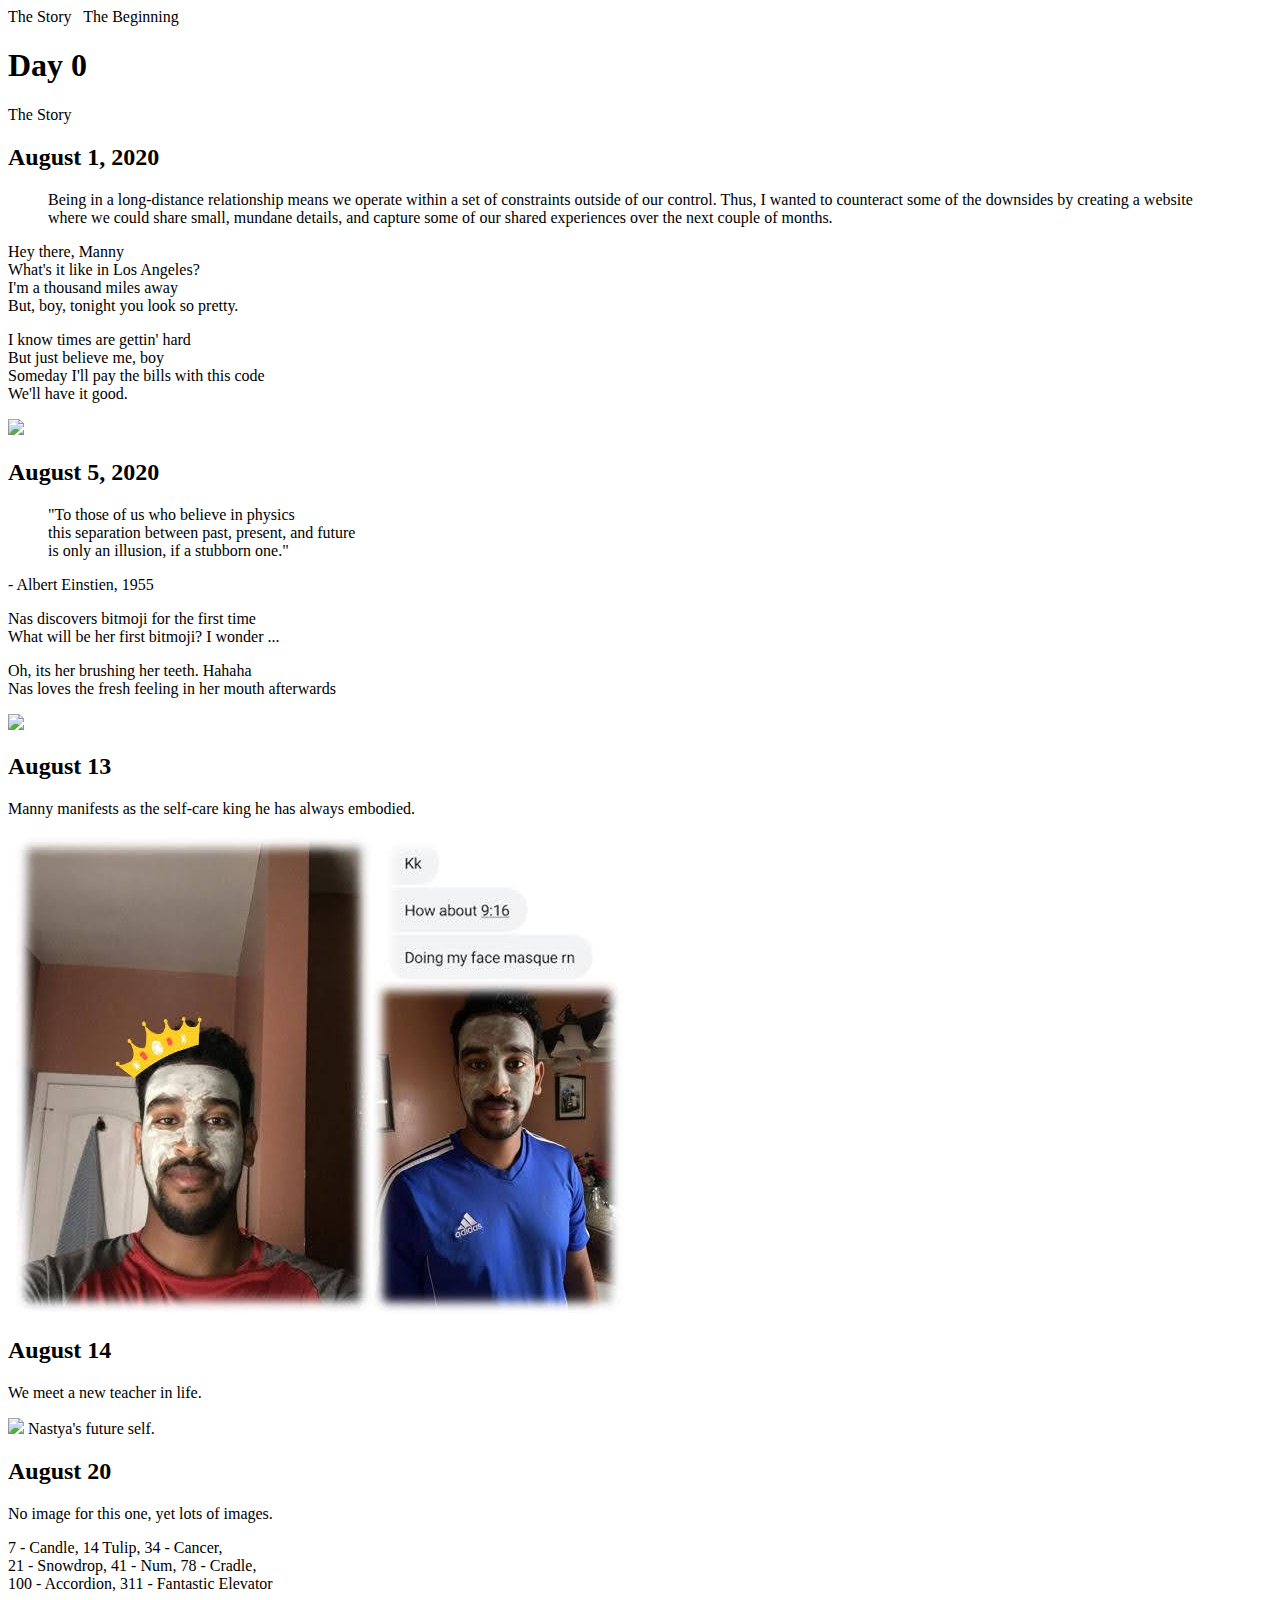
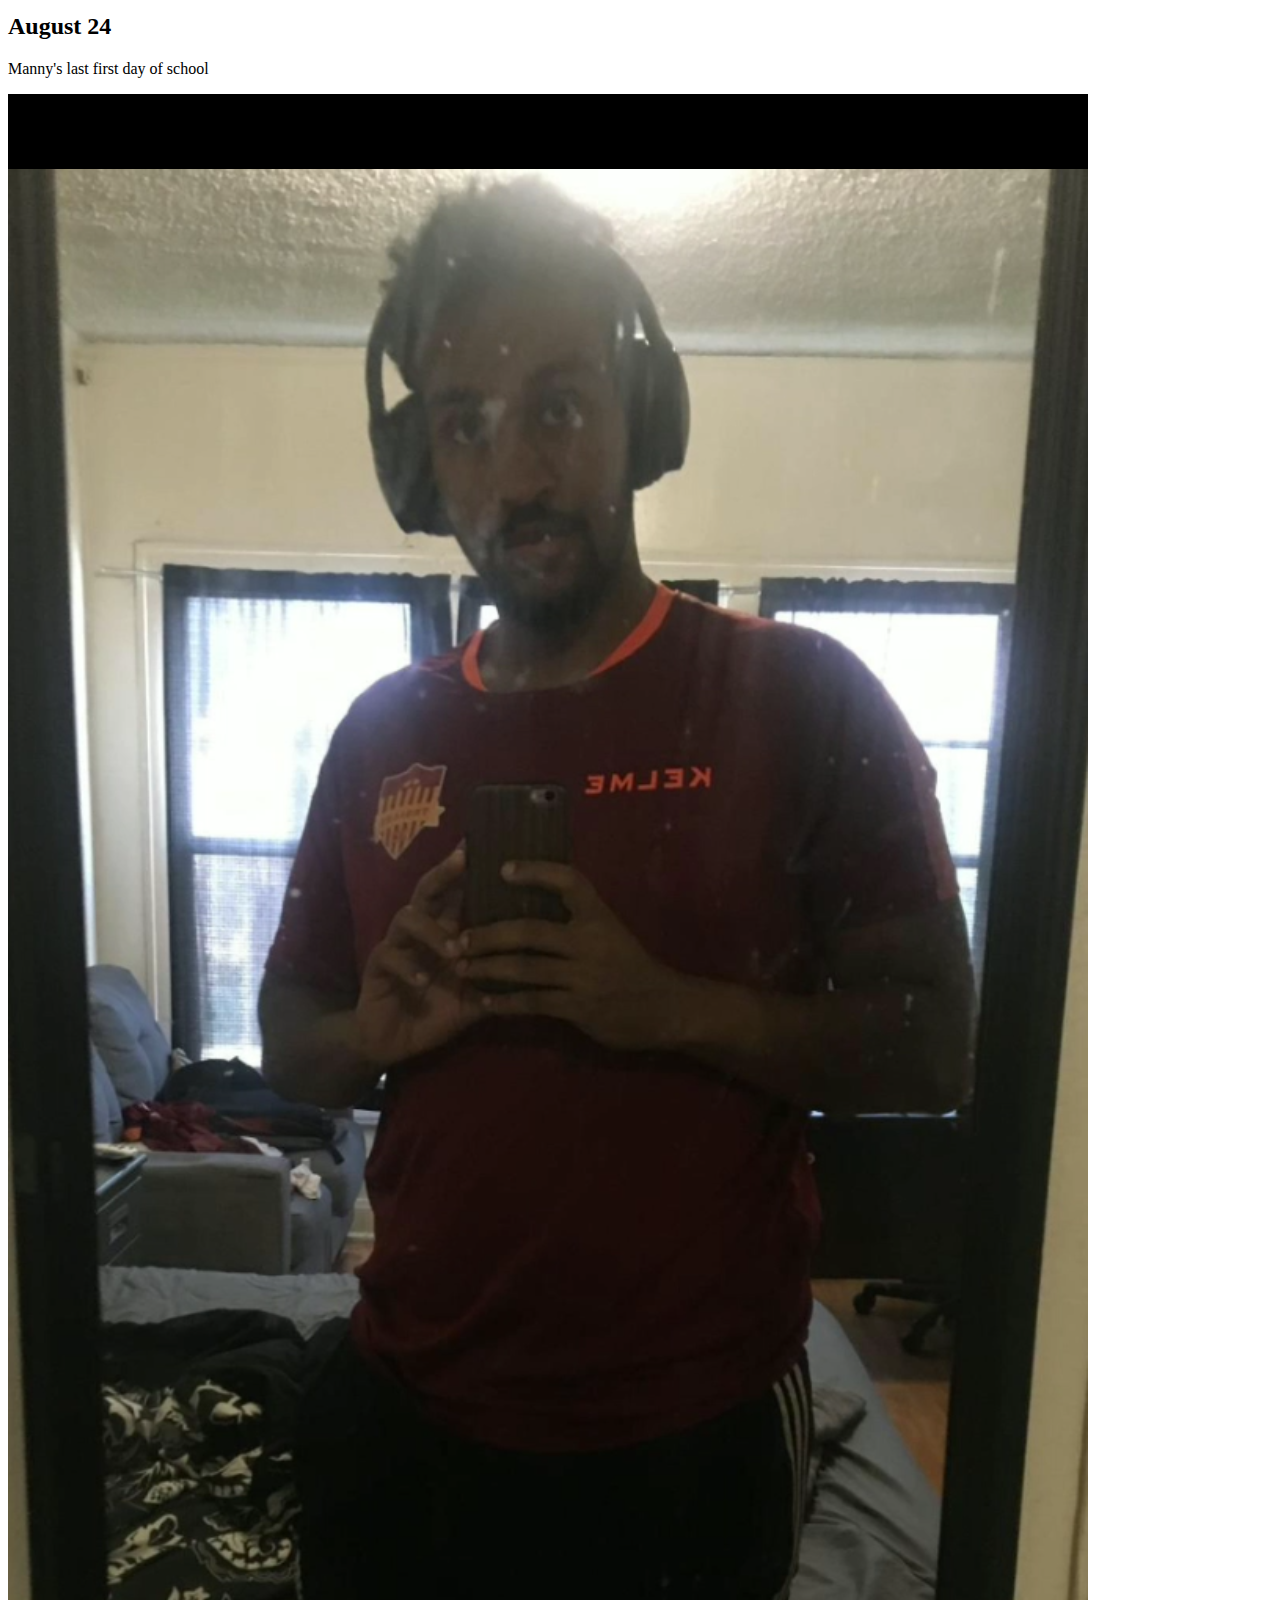
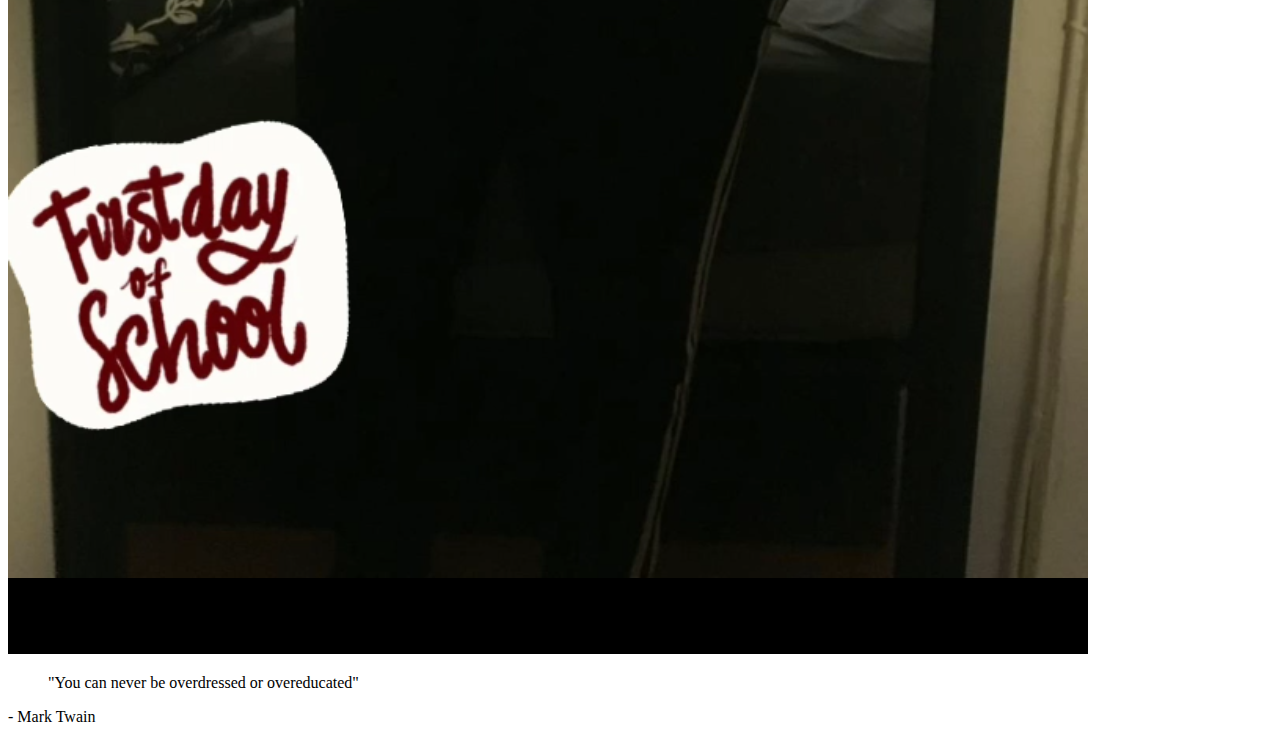
==== index.html @ 9a27917c "first day of schooool" ====
<!DOCTYPE html>
<html xmlns="http://www.w3.org/1999/xhtml" lang="en-US">
<head>
  <meta charset="utf-8" />
<meta http-equiv="Content-Type" content="text/html; charset=utf-8">
<meta name="keywords" content="story, history, art exhibition, gallery show, art, hashtags, social media, gallery, exhibition, new york, bourn, kim goulbourne">
<meta name="viewport" content="width=device-width, minimum-scale=1.0, maximum-scale=1.0, user-scalable=no" />
<link rel="canonical" href="index.html" />
<meta property="og:title" content="Manny Happy Days" />
<meta property="og:type" content="website" />
<meta property="og:description" content="A place to share small, mundane details, and capture some of our shared experiences" />
<link rel="icon" href="img/favicon-32x32.png" type="image/ico">
<link type="text/css" rel="stylesheet" href="css/app.min.css">
<script src="ajax.googleapis.com/ajax/libs/jquery/1.11.2/jquery.min.js"></script>
<script>window.jQuery || document.write('<script type="text/javascript" src="js/vendor/jquery-1.11.2.min.js.html" ><\/script>')</script>
<script src="js/vendor.min.js"></script>
<title>Manny Happy Days</title>
</head>

<body data-page="100happydays">
<div id="page" class="hashtag-100happydays">
  <div class="story-nav">
    <div class="prev inactive"><span class="icon-left-arrow"></span></div>
    <div class="next inactive"><span class="text start fboldup">The Story</span> &nbsp;<span class="icon-right-arrow"></span> <span class="text end fboldup hidden">The Beginning</span></div>
  </div>
  <div class="pages">
    <section class="page-wrap hero">
      <div class="left-col">
        <div class="inner-wrapper">
          <div class="center-align">
            <div class="content-wrap">
              
            </div>
          </div>
        </div>
      </div>
      <div class="right-col">
        <div class="inner-wrapper">
          <div class="center-align">
            <div class="content-wrap">
              <h1>Day <span class="day-num">0</span></h1>
              <div class="arrow arrow-down">
                <span class="fboldup">The Story</span>
                <span class="icon-right-arrow"></span>
              </div>
            </div>
          </div>
        </div>
      </div>
    </section>
    <section class="page-wrap subheader-wrap">
      <div class="left-col">
        <div class="inner-wrapper">
          <div class="center-align">
            <div class="content-wrap">
              <h2>August 1, 2020</h2>
            </div>
          </div>
        </div>
      </div>
      <div class="right-col">
        <div class="inner-wrapper">
          <div class="center-align">
            <div class="content-wrap">
              <blockquote>Being in a long-distance relationship means we operate within a set of constraints outside of our control. Thus, I wanted to counteract some of the downsides by creating a website where we could share small, mundane details, and capture some of our shared experiences over the next couple of months.</blockquote>
            </div>
          </div>
        </div>
      </div>
    </section>
    <section class="page-wrap">
      <div class="left-col">
        <div class="inner-wrapper">
          <div class="center-align">
            <div class="content-wrap">
              <p>Hey there, Manny <br>
              What's it like in Los Angeles?<br>
              I'm a thousand miles away<br>
                But, boy, tonight you look so pretty. </p>
              <p>

              I know times are gettin' hard <br>
                But just believe me, boy <br>
              Someday I'll pay the bills with this code<br>
              We'll have it good.</p>
            </div>
          </div>
        </div>
      </div>
      <div class="right-col">
        <div class="inner-wrapper">
          <div class="center-align">
            <div class="content-wrap">
              <a>
                <div class="img-wrap"><img src="img/100happydays/july-31.jpg" /></div>
              </a>
            </div>
          </div>
        </div>
      </div>
    </section>
   <section class="page-wrap subheader-wrap">
      <div class="left-col">
        <div class="inner-wrapper">
          <div class="center-align">
            <div class="content-wrap">
              <h2>August 5, 2020</h2>
            </div>
          </div>
        </div>
      </div>
      <div class="right-col">
        <div class="inner-wrapper">
          <div class="center-align">
            <div class="content-wrap">
              <blockquote>"To those of us who believe in physics <br>
                this separation between past, present, and future <br>
                is only an illusion, if a stubborn one."</blockquote>
                <span class="credit quote">
                   - Albert Einstien, 1955
                </span>
              </p>
            </div>
          </div>
        </div>
      </div>
    </section>
   <section class="page-wrap">
     <div class="left-col">
       <div class="inner-wrapper">
         <div class="center-align">
           <div class="content-wrap">
              <p>Nas discovers bitmoji for the first time<br>
                What will be her first bitmoji? I wonder ... </p>
             <p>
               Oh, its her brushing her teeth. Hahaha <br>
               Nas loves the fresh feeling in her mouth afterwards
              </p>
           </div>
         </div>
       </div>
     </div>
     <div class="right-col">
       <div class="inner-wrapper">
         <div class="center-align">
           <div class="content-wrap">
             <a>
                <div class="img-wrap"><img src="img/100happydays/august-5.png" /></div>
             </a>
           </div>
         </div>
       </div>
     </div>
    </section>
    <section class="page-wrap">
      <div class="left-col">
        <div class="inner-wrapper">
          <div class="center-align">
            <div class="content-wrap">
              <h2>August 13</h2>
              <p>Manny manifests as the self-care king he has always embodied.</p>
            </div>
          </div>
        </div>
      </div>
      <div class="right-col">
        <div class="inner-wrapper">
          <div class="center-align">
            <div class="content-wrap">
              <img src="img/100happydays/self-care-king.jpg">
            </div>
          </div>
        </div>
      </div>
    </section>
   <section class="page-wrap">
      <div class="left-col">
        <div class="inner-wrapper">
          <div class="center-align">
            <div class="content-wrap">
              <h2>August 14</h2>
              <p>We meet a new teacher in life.</p>
            </div>
          </div>
        </div>
      </div>
      <div class="right-col">
        <div class="inner-wrapper">
          <div class="center-align">
            <div class="content-wrap">
              <img src="img/100happydays/nastya_nass.png">
              Nastya's future self.
            </div>
          </div>
        </div>
      </div>
    </section>
  
   <section class="page-wrap">
      <div class="left-col">
        <div class="inner-wrapper">
          <div class="center-align">
            <div class="content-wrap">
              <h2>August 20</h2>
              <p>No image for this one, yet lots of images.</p>
            </div>
          </div>
        </div>
      </div>
      <div class="right-col">
        <div class="inner-wrapper">
          <div class="center-align">
            <div class="content-wrap">
              7 - Candle, 14 Tulip, 34 -  Cancer, <br>
              21 - Snowdrop, 41 - Num, 78 - Cradle, <br>
              100 - Accordion, 311 - Fantastic Elevator
            </div>
          </div>
        </div>
      </div>
    </section>
        <section class="page-wrap">
          <div class="left-col">
            <div class="inner-wrapper">
              <div class="center-align">
                <div class="content-wrap">
                  <h2> August 24 </h2>
                  <p>Manny's last first day of school </p>
                </div>
              </div>
            </div>
          </div>
          <div class="right-col">
            <div class="inner-wrapper">
              <div class="center-align">
                <div class="content-wrap">
                  <img class="img-wrap" src="img/100happydays/first-day.png">
                  <blockquote>"You can never be overdressed or overeducated"</blockquote>
                  <span class="credit quote">
                   - Mark Twain
                </span>
                </div>
              </div>
            </div>
          </div>
        </section>
<!--    YOU CAN ADD MORE PAGES WITH CODE BELOW....-->
<!--    <section class="page-wrap">-->
<!--      <div class="left-col">-->
<!--        <div class="inner-wrapper">-->
<!--          <div class="center-align">-->
<!--            <div class="content-wrap">-->
<!--            -->
<!--            </div>-->
<!--          </div>-->
<!--        </div>-->
<!--      </div>-->
<!--      <div class="right-col">-->
<!--        <div class="inner-wrapper">-->
<!--          <div class="center-align">-->
<!--            <div class="content-wrap">-->
<!--              <p></p>-->
<!--            </div>-->
<!--          </div>-->
<!--        </div>-->
<!--      </div>-->
<!--    </section>-->
  </div>
</div>
<script type="text/javascript" src="js/app.min.js"></script>
</body>
</html>
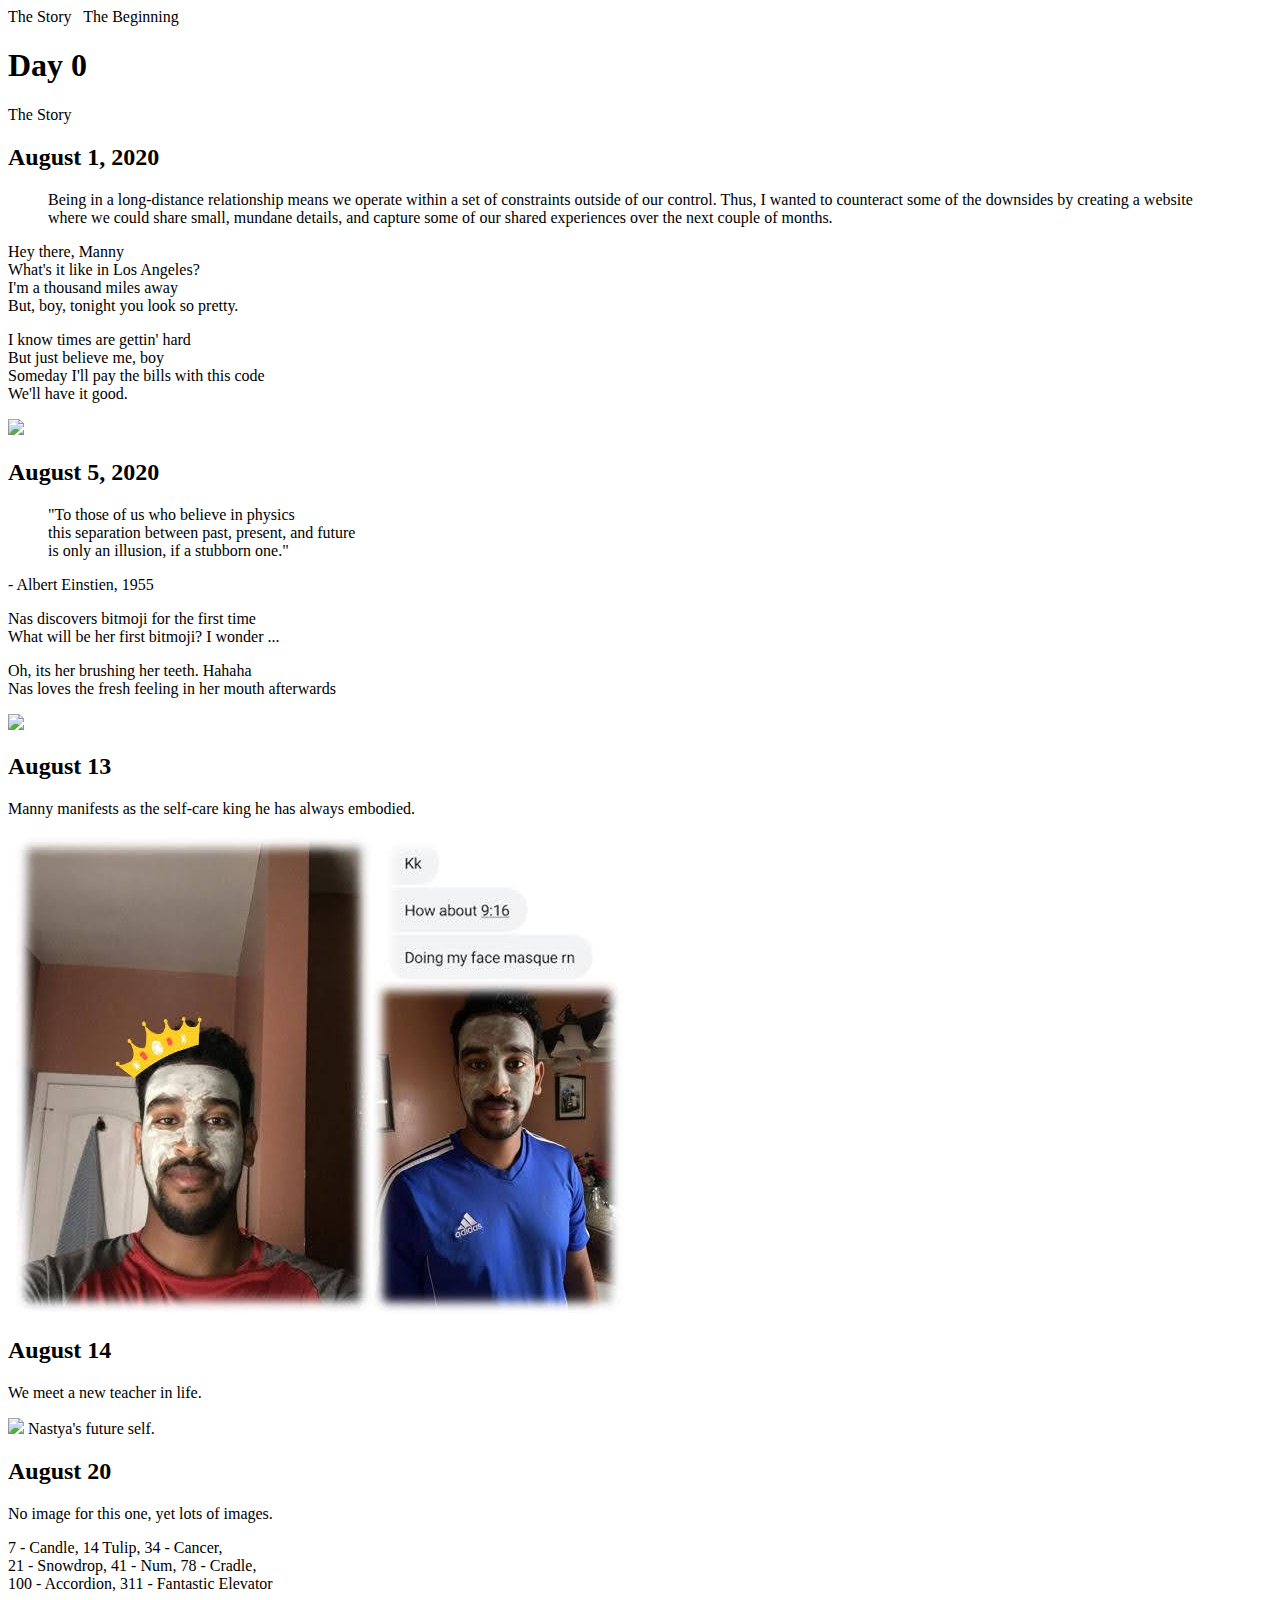
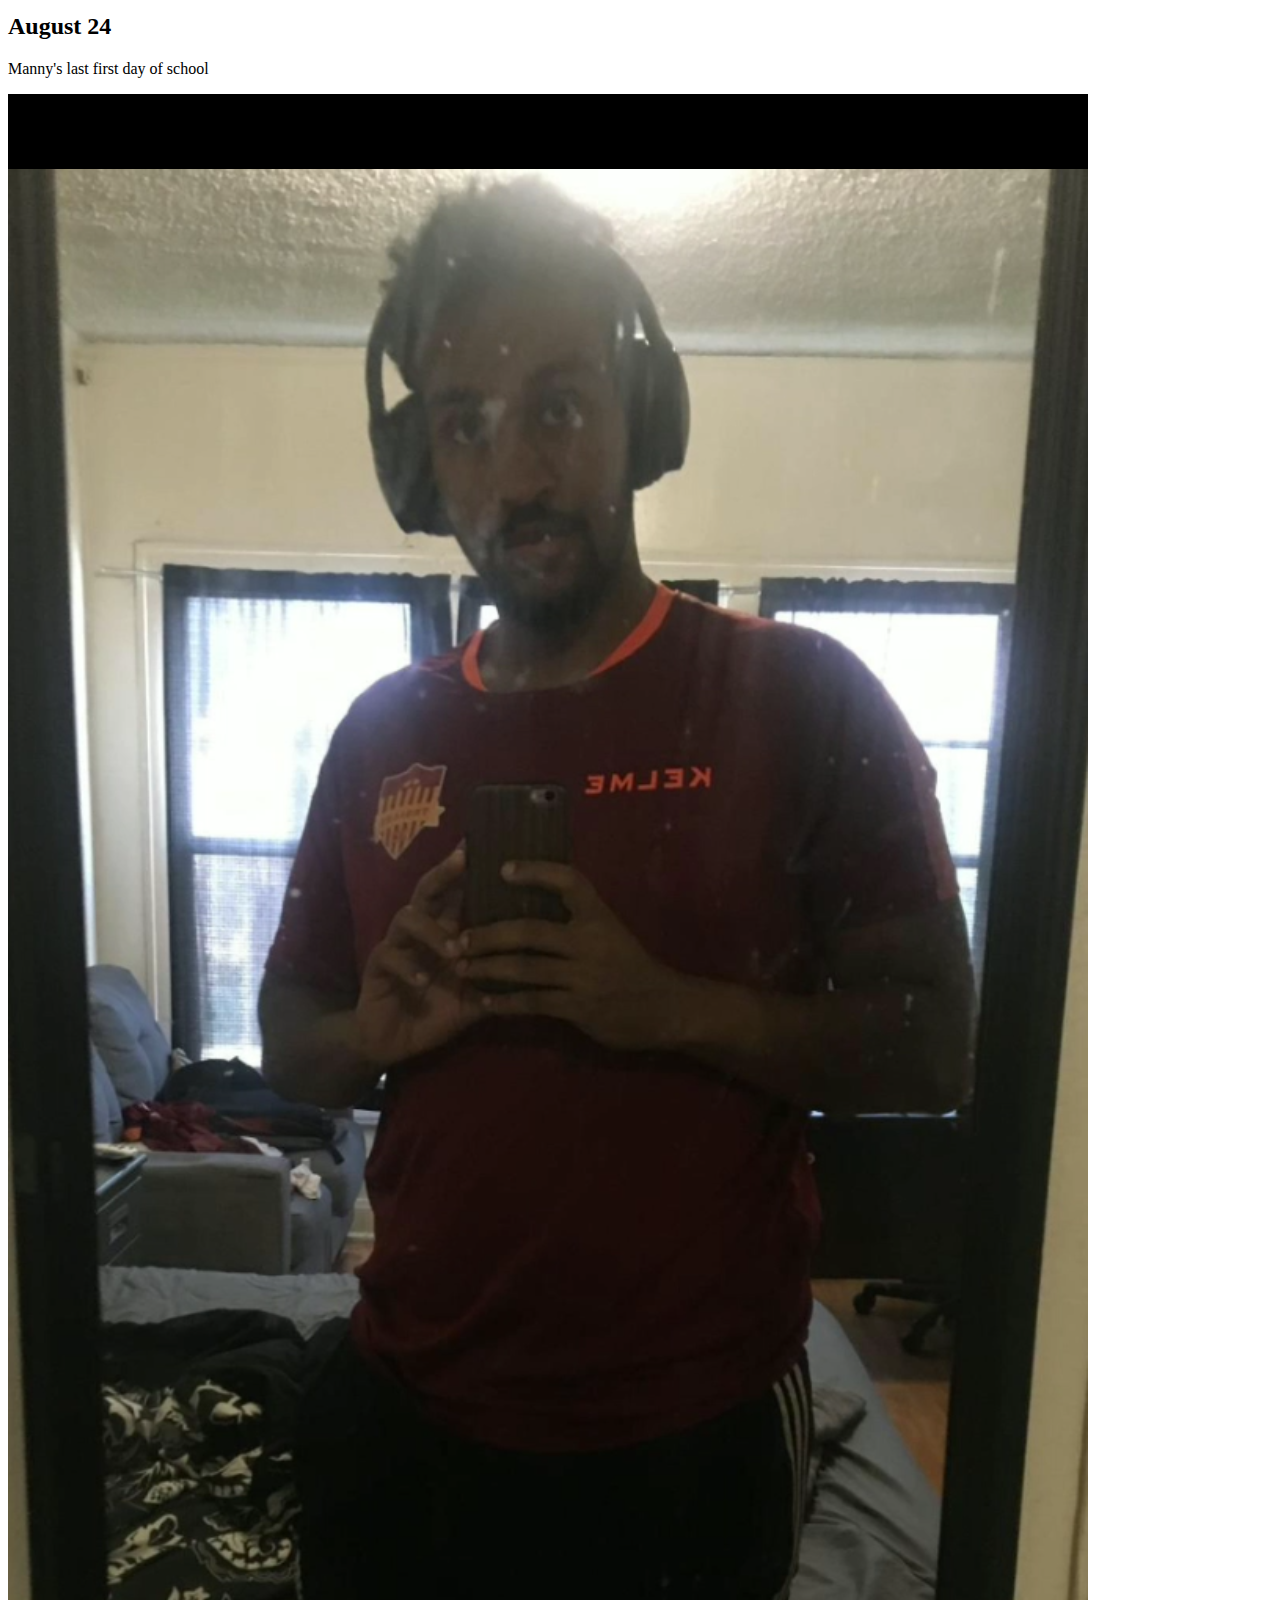
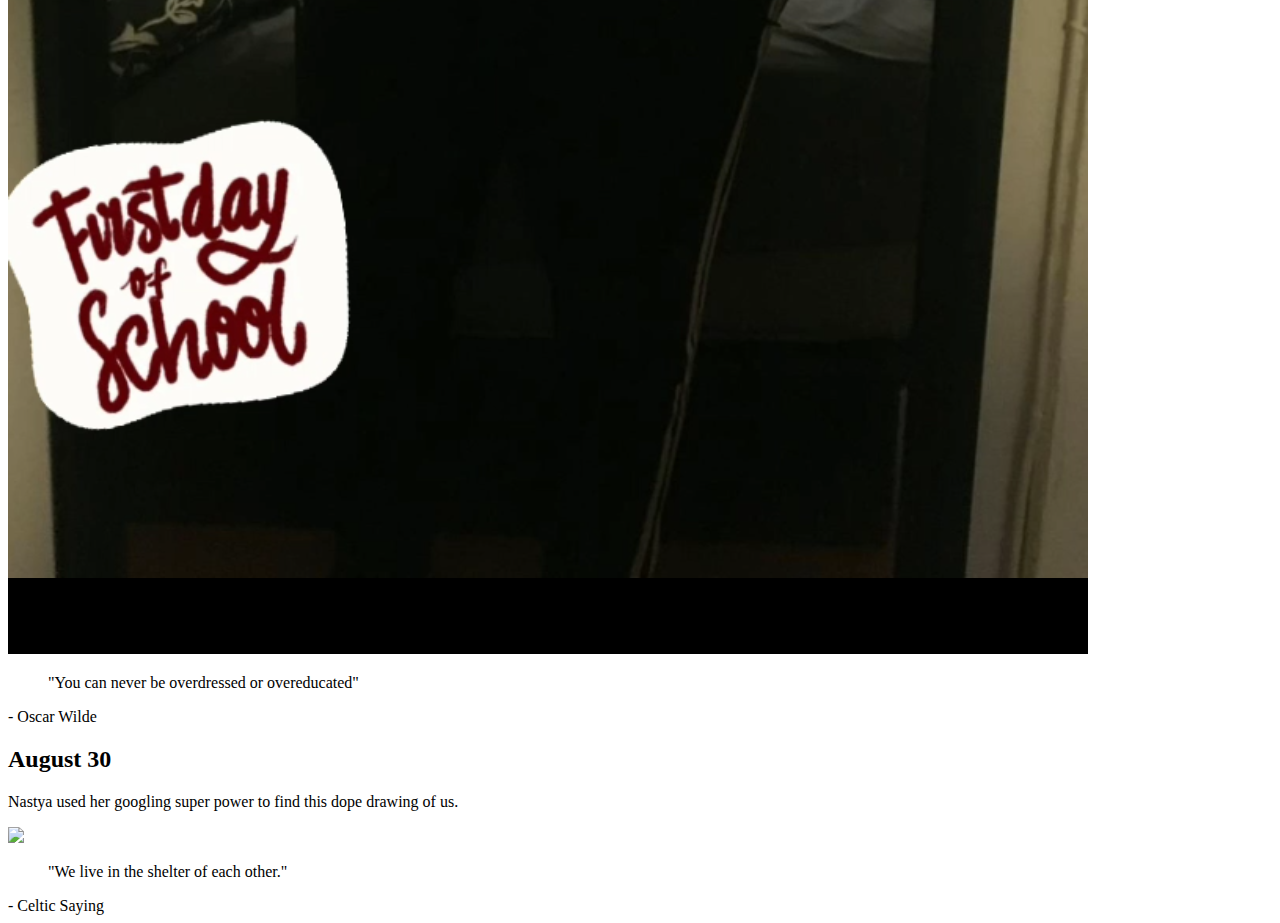
==== commit aaf5a2b1: "Aug 30th post" ====
--- a/index.html
+++ b/index.html
@@ -219,13 +219,38 @@
         </div>
       </div>
     </section>
-        <section class="page-wrap">
+    <section class="page-wrap">
+      <div class="left-col">
+        <div class="inner-wrapper">
+          <div class="center-align">
+            <div class="content-wrap">
+              <h2> August 24 </h2>
+              <p>Manny's last first day of school </p>
+            </div>
+          </div>
+        </div>
+      </div>
+      <div class="right-col">
+        <div class="inner-wrapper">
+          <div class="center-align">
+            <div class="content-wrap">
+              <img class="img-wrap" src="img/100happydays/first-day.png">
+              <blockquote>"You can never be overdressed or overeducated"</blockquote>
+              <span class="credit quote">
+               - Oscar Wilde
+            </span>
+            </div>
+          </div>
+        </div>
+      </div>
+    </section>
+    <section class="page-wrap">
           <div class="left-col">
             <div class="inner-wrapper">
               <div class="center-align">
                 <div class="content-wrap">
-                  <h2> August 24 </h2>
-                  <p>Manny's last first day of school </p>
+                  <h2> August 30 </h2>
+                  <p>Nastya used her googling super power to find this dope drawing of us.</p>
                 </div>
               </div>
             </div>
@@ -234,16 +259,17 @@
             <div class="inner-wrapper">
               <div class="center-align">
                 <div class="content-wrap">
-                  <img class="img-wrap" src="img/100happydays/first-day.png">
-                  <blockquote>"You can never be overdressed or overeducated"</blockquote>
+                  <img class="img-wrap" src="img/100happydays/cuddling_studio_ghibli.jpg">
+                  <blockquote>"We live in the shelter of each other."</blockquote>
                   <span class="credit quote">
-                   - Mark Twain
+                   - Celtic Saying
                 </span>
                 </div>
               </div>
             </div>
           </div>
         </section>
+  
 <!--    YOU CAN ADD MORE PAGES WITH CODE BELOW....-->
 <!--    <section class="page-wrap">-->
 <!--      <div class="left-col">-->
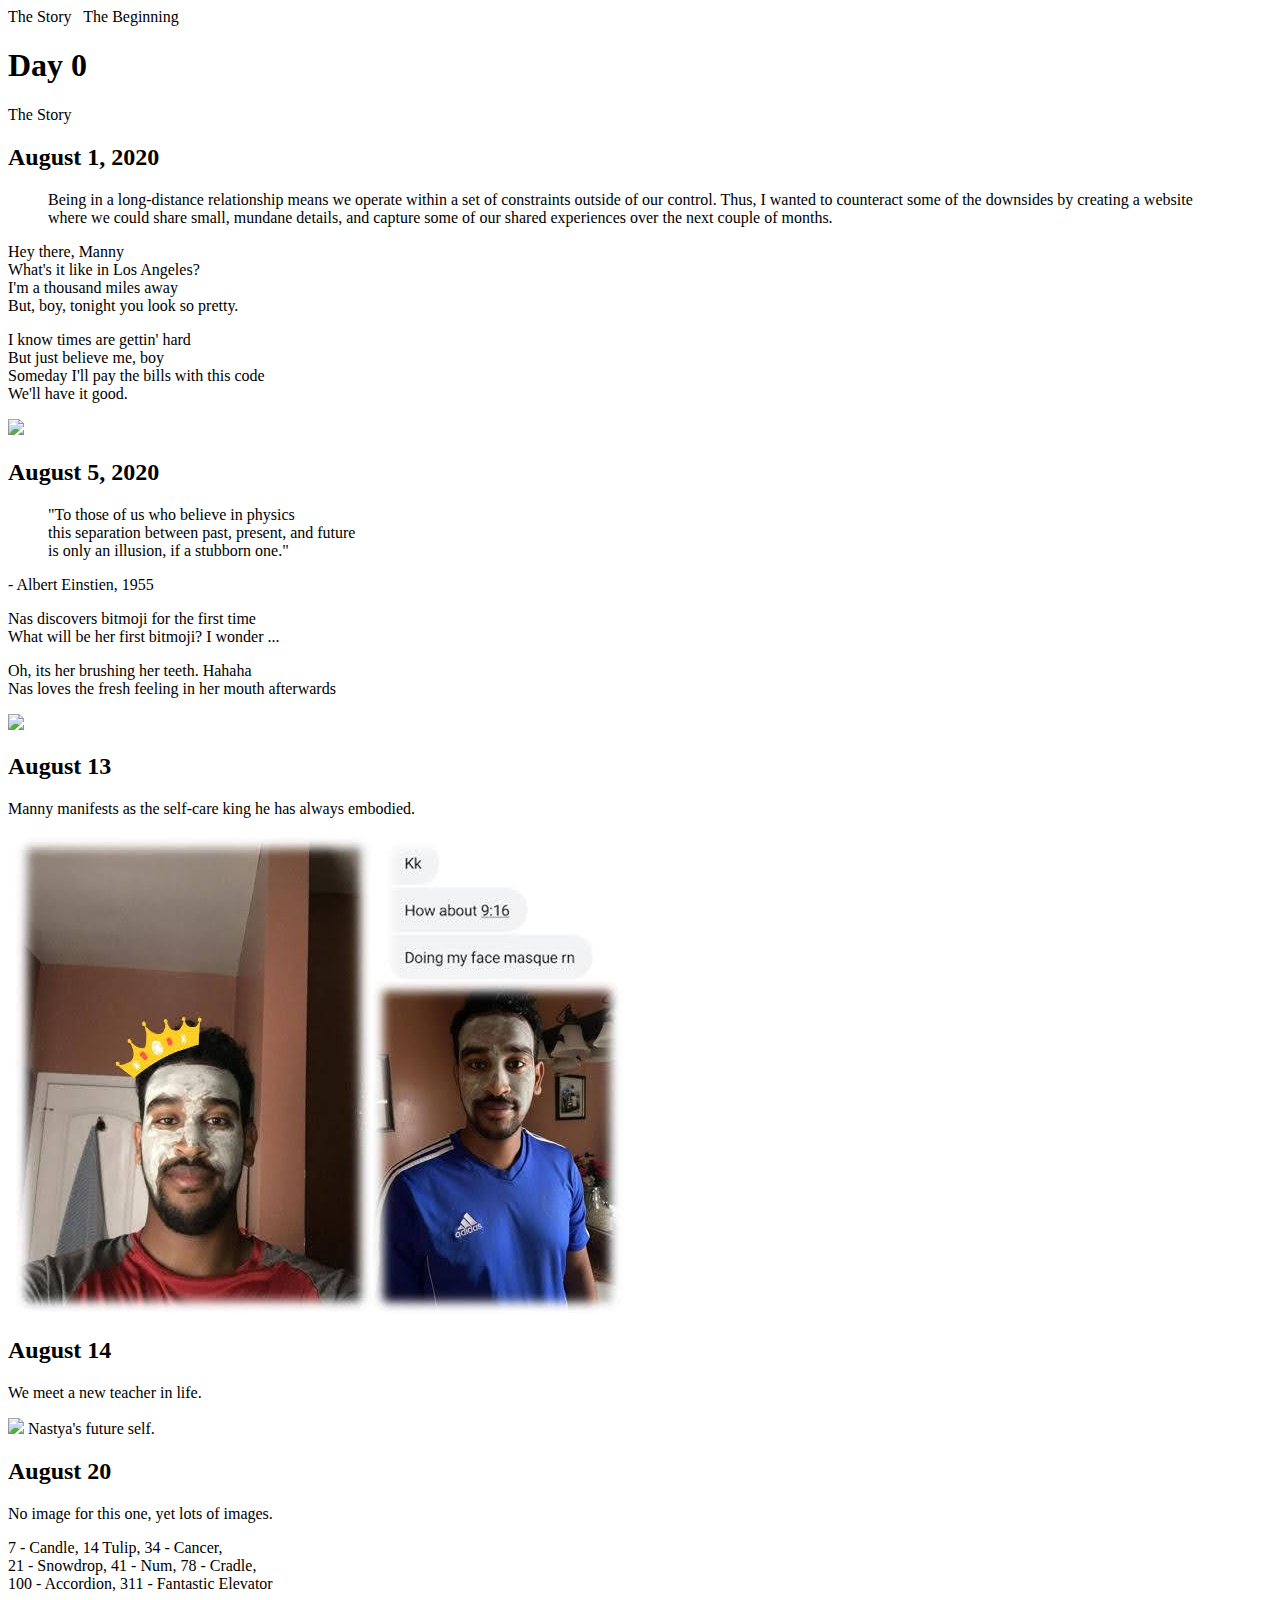
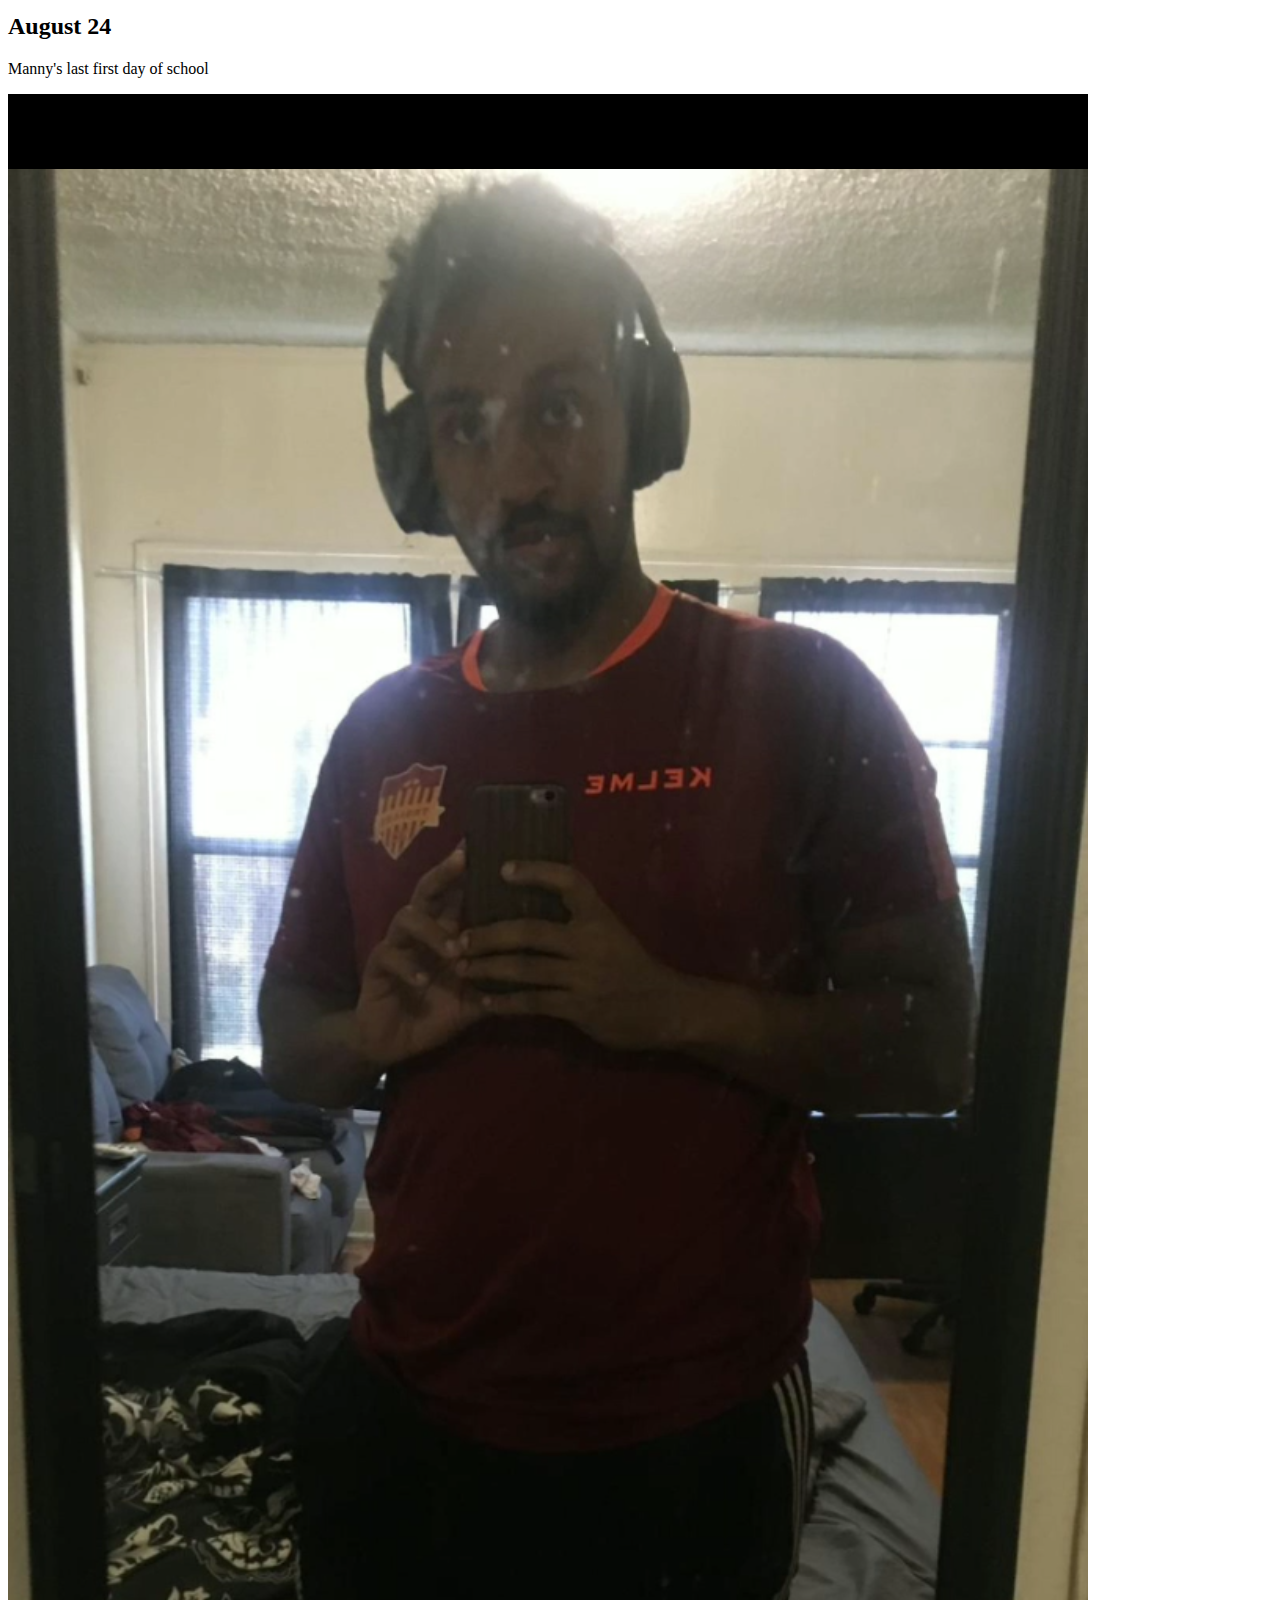
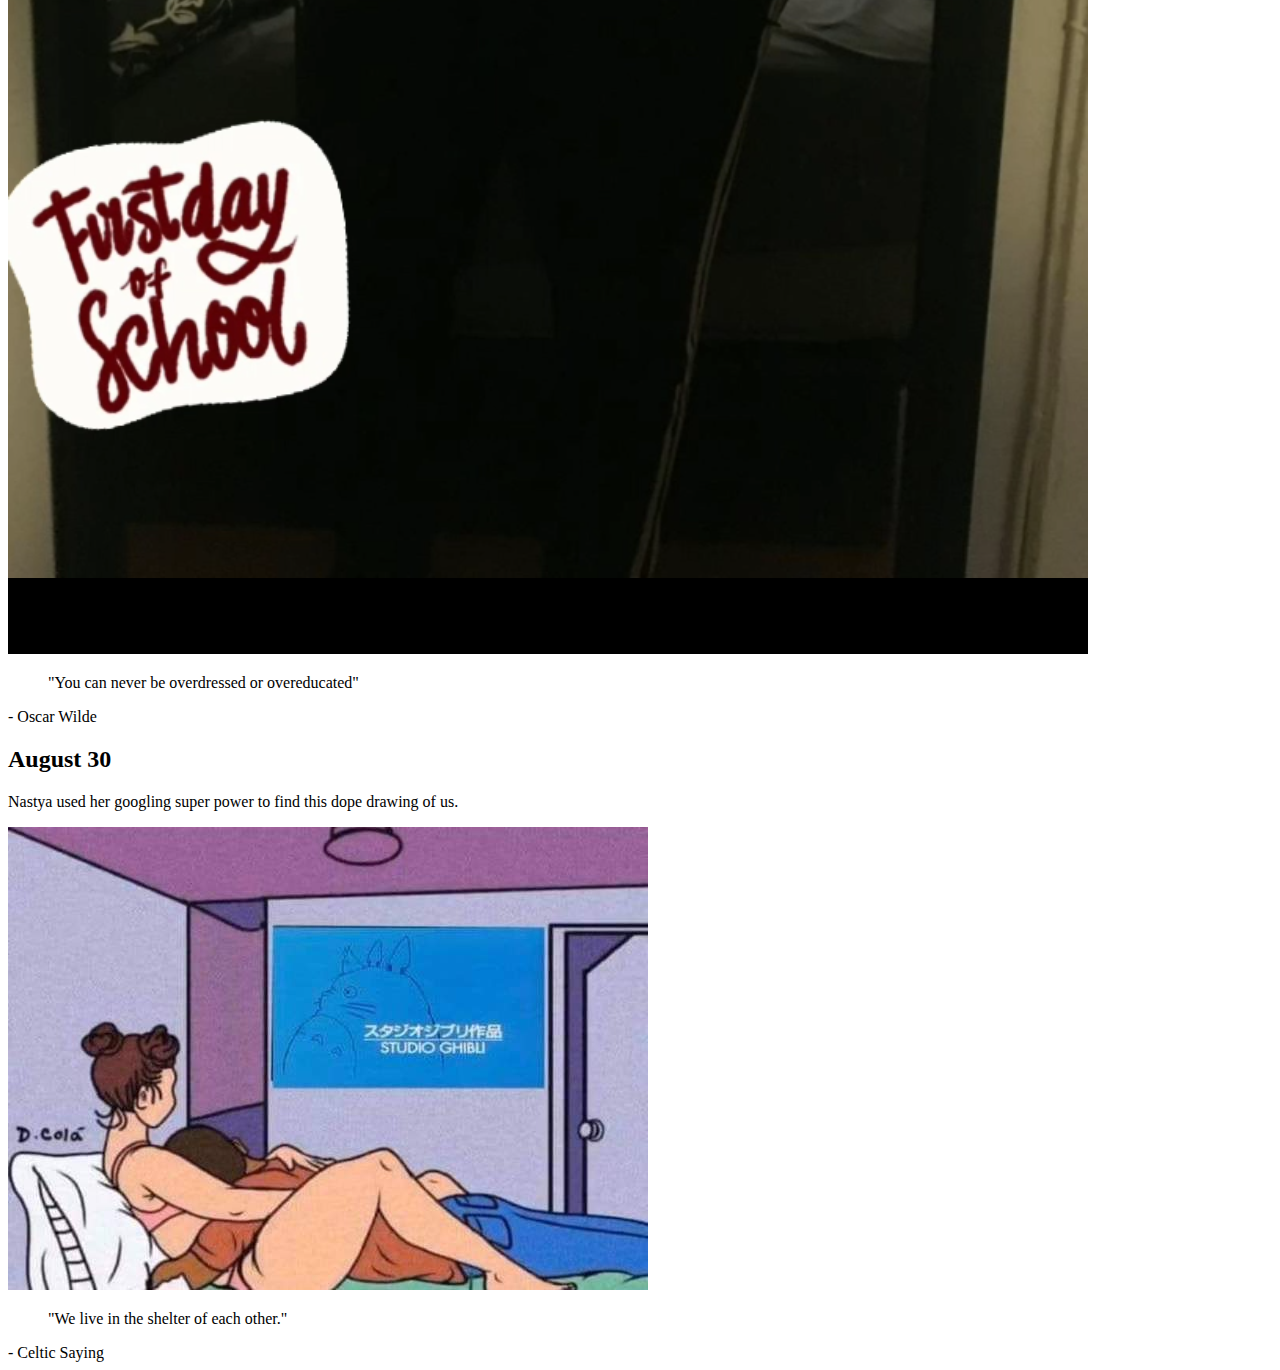
==== commit 5b4527ba: "use smaller sized ghibli photo" ====
(no text change in the page or its own stylesheets)
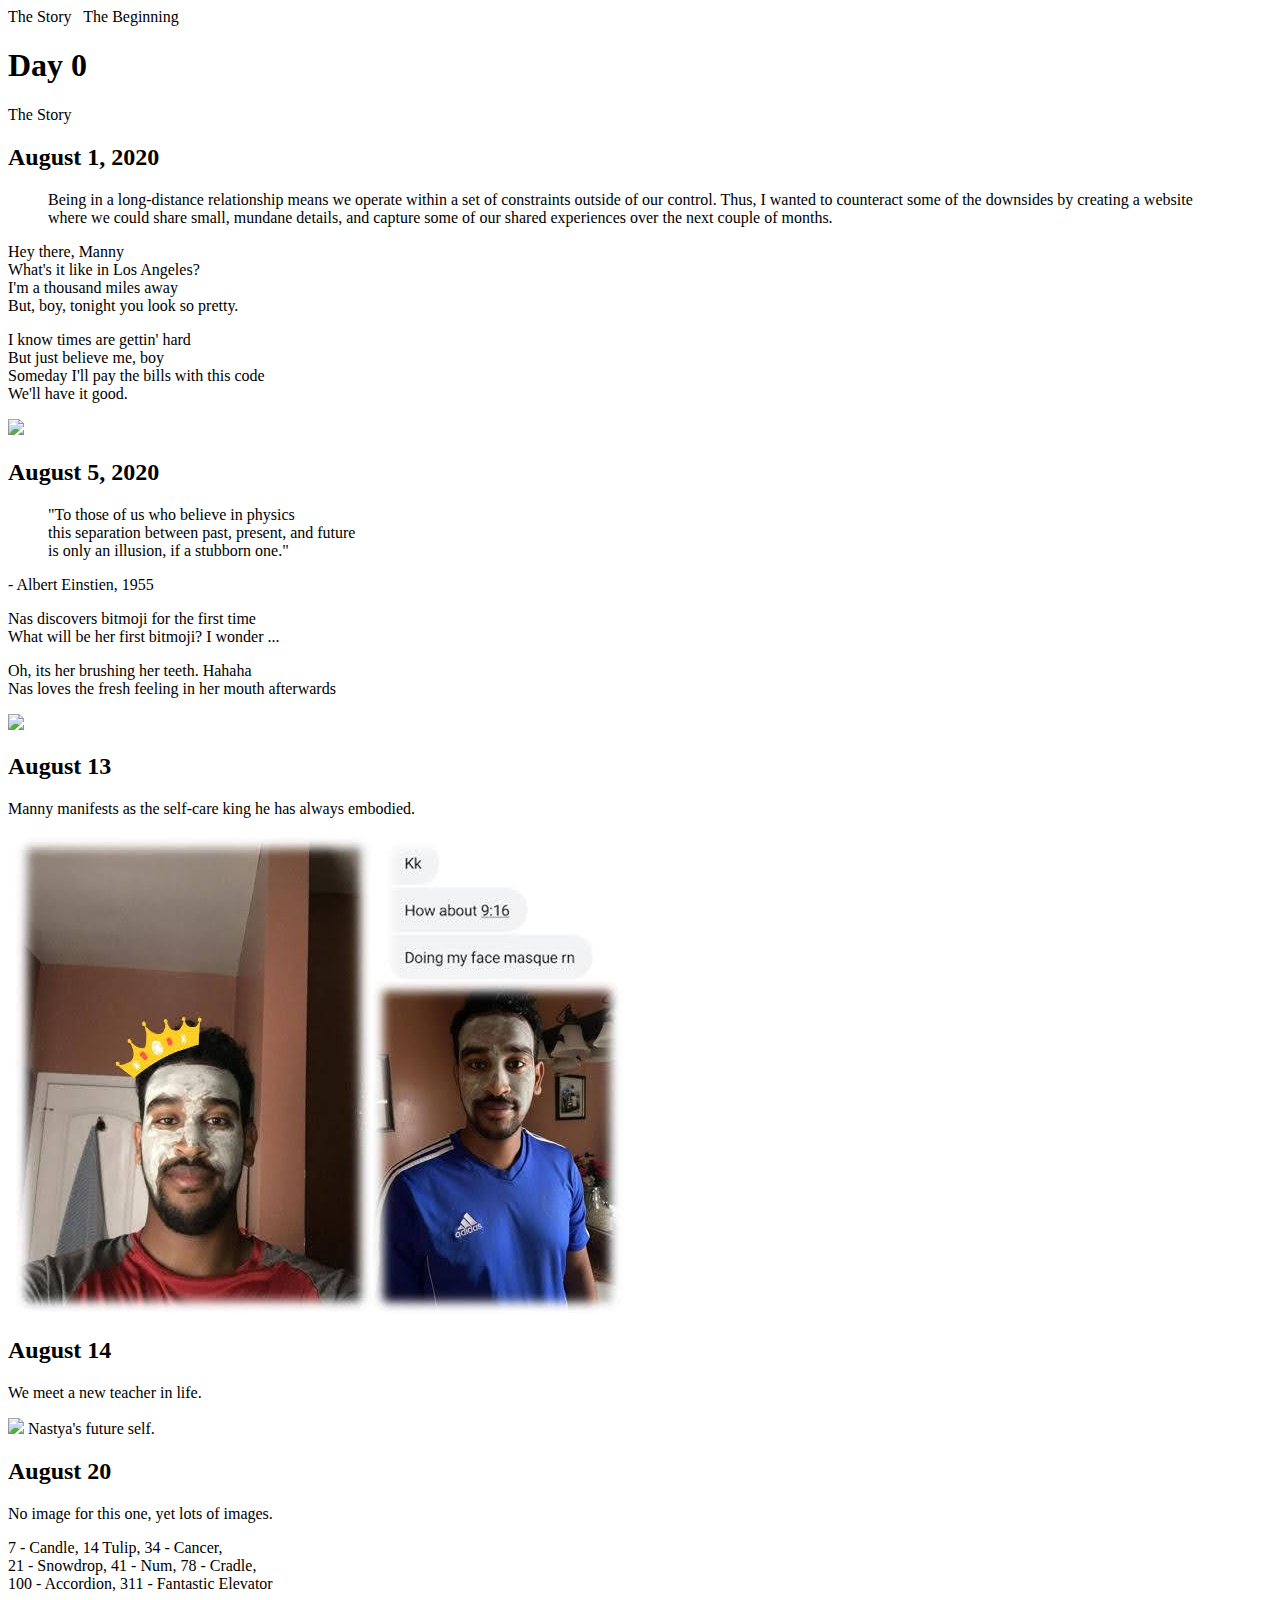
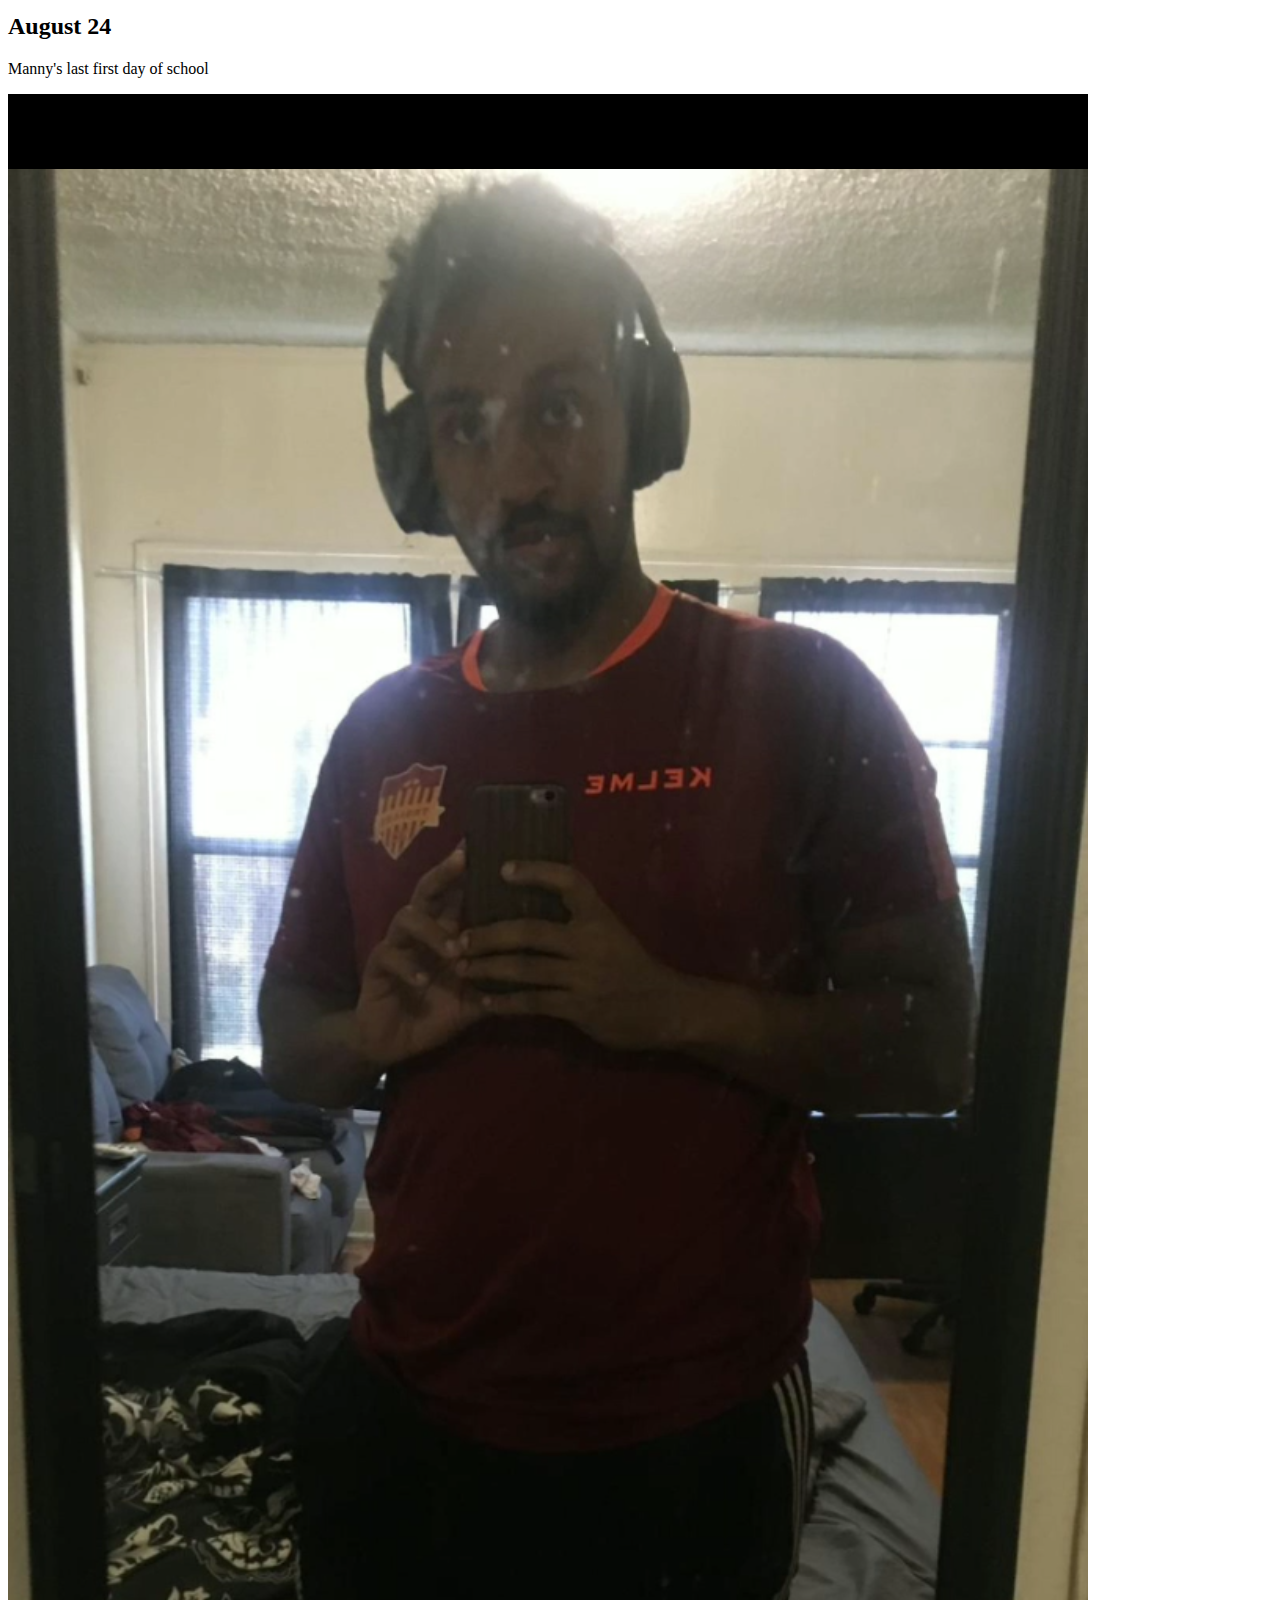
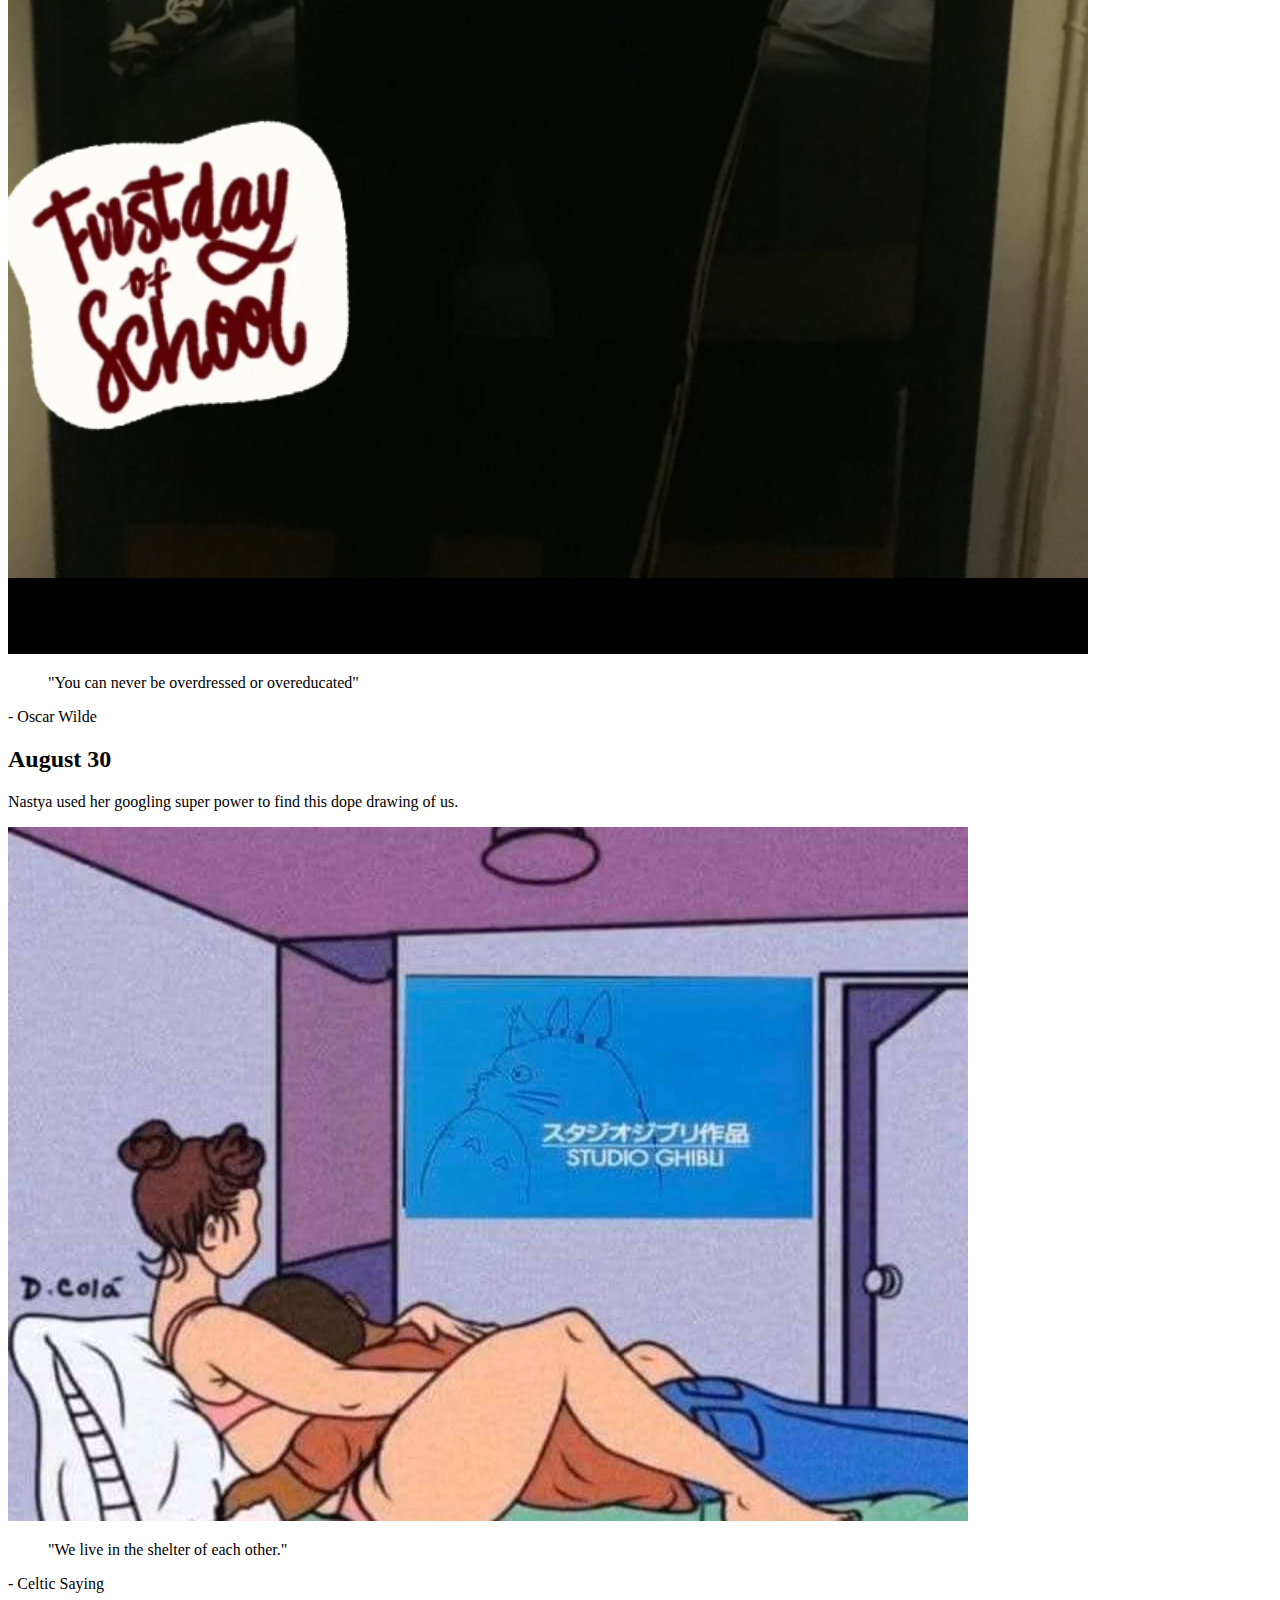
==== commit 73b5eeaf: "Update index.html" ====
--- a/index.html
+++ b/index.html
@@ -259,7 +259,7 @@
             <div class="inner-wrapper">
               <div class="center-align">
                 <div class="content-wrap">
-                  <img class="img-wrap" src="img/100happydays/cuddling_studio_ghibli.jpg">
+                  <img class="img-wrap" src="img/100happydays/cuddling_studio_ghibli_2x.jpeg">
                   <blockquote>"We live in the shelter of each other."</blockquote>
                   <span class="credit quote">
                    - Celtic Saying
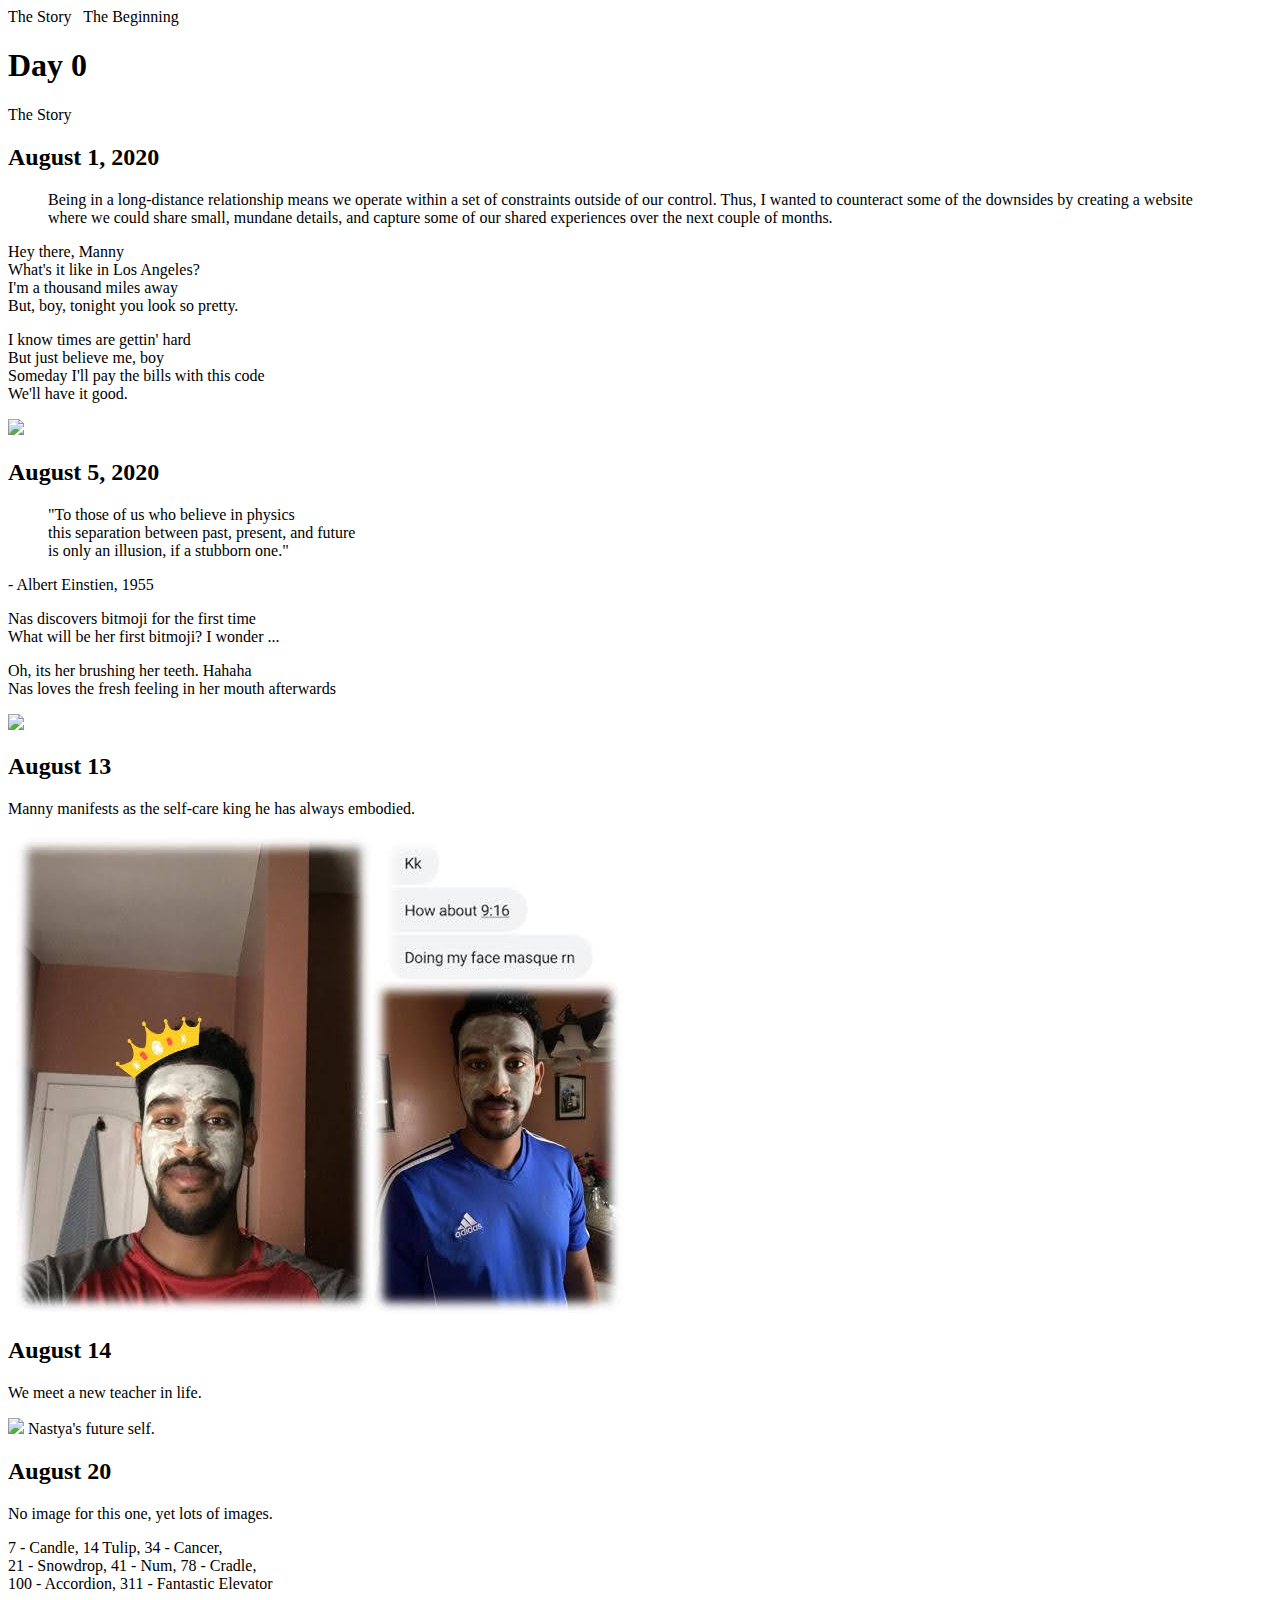
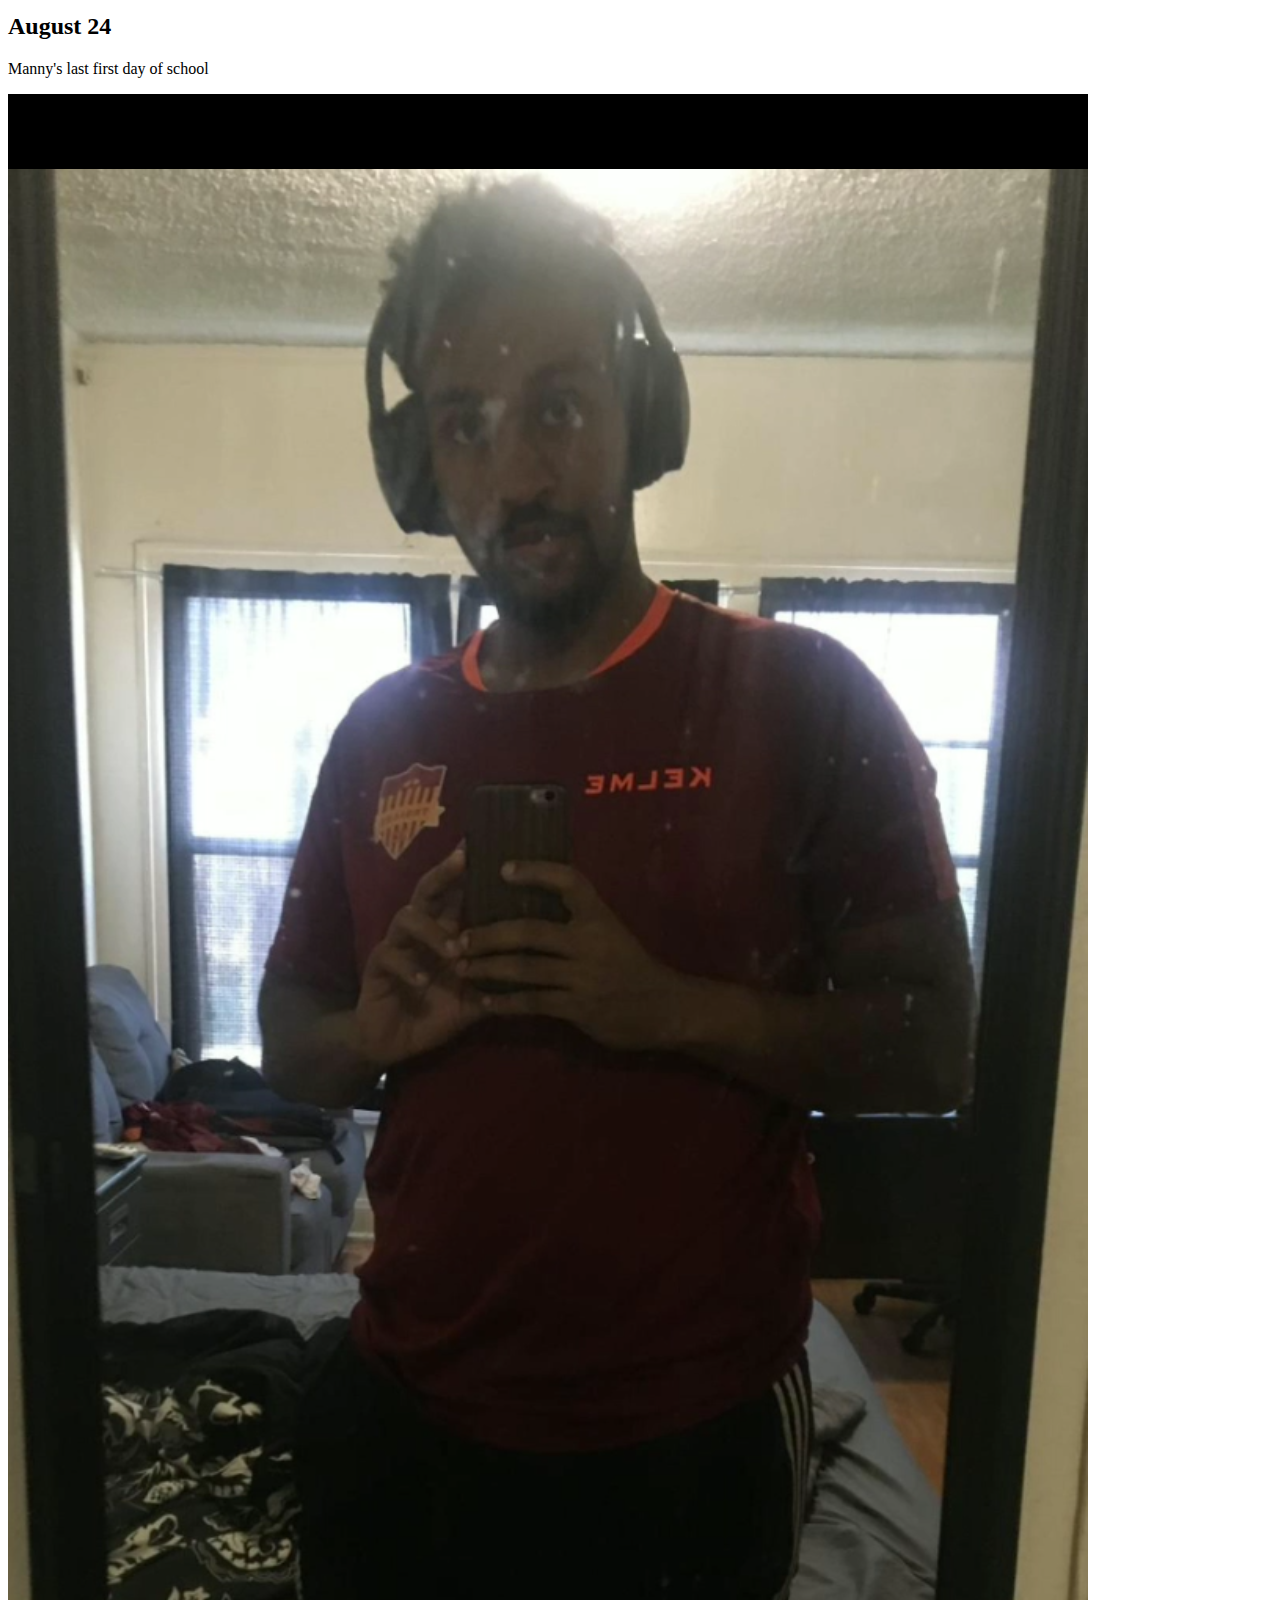
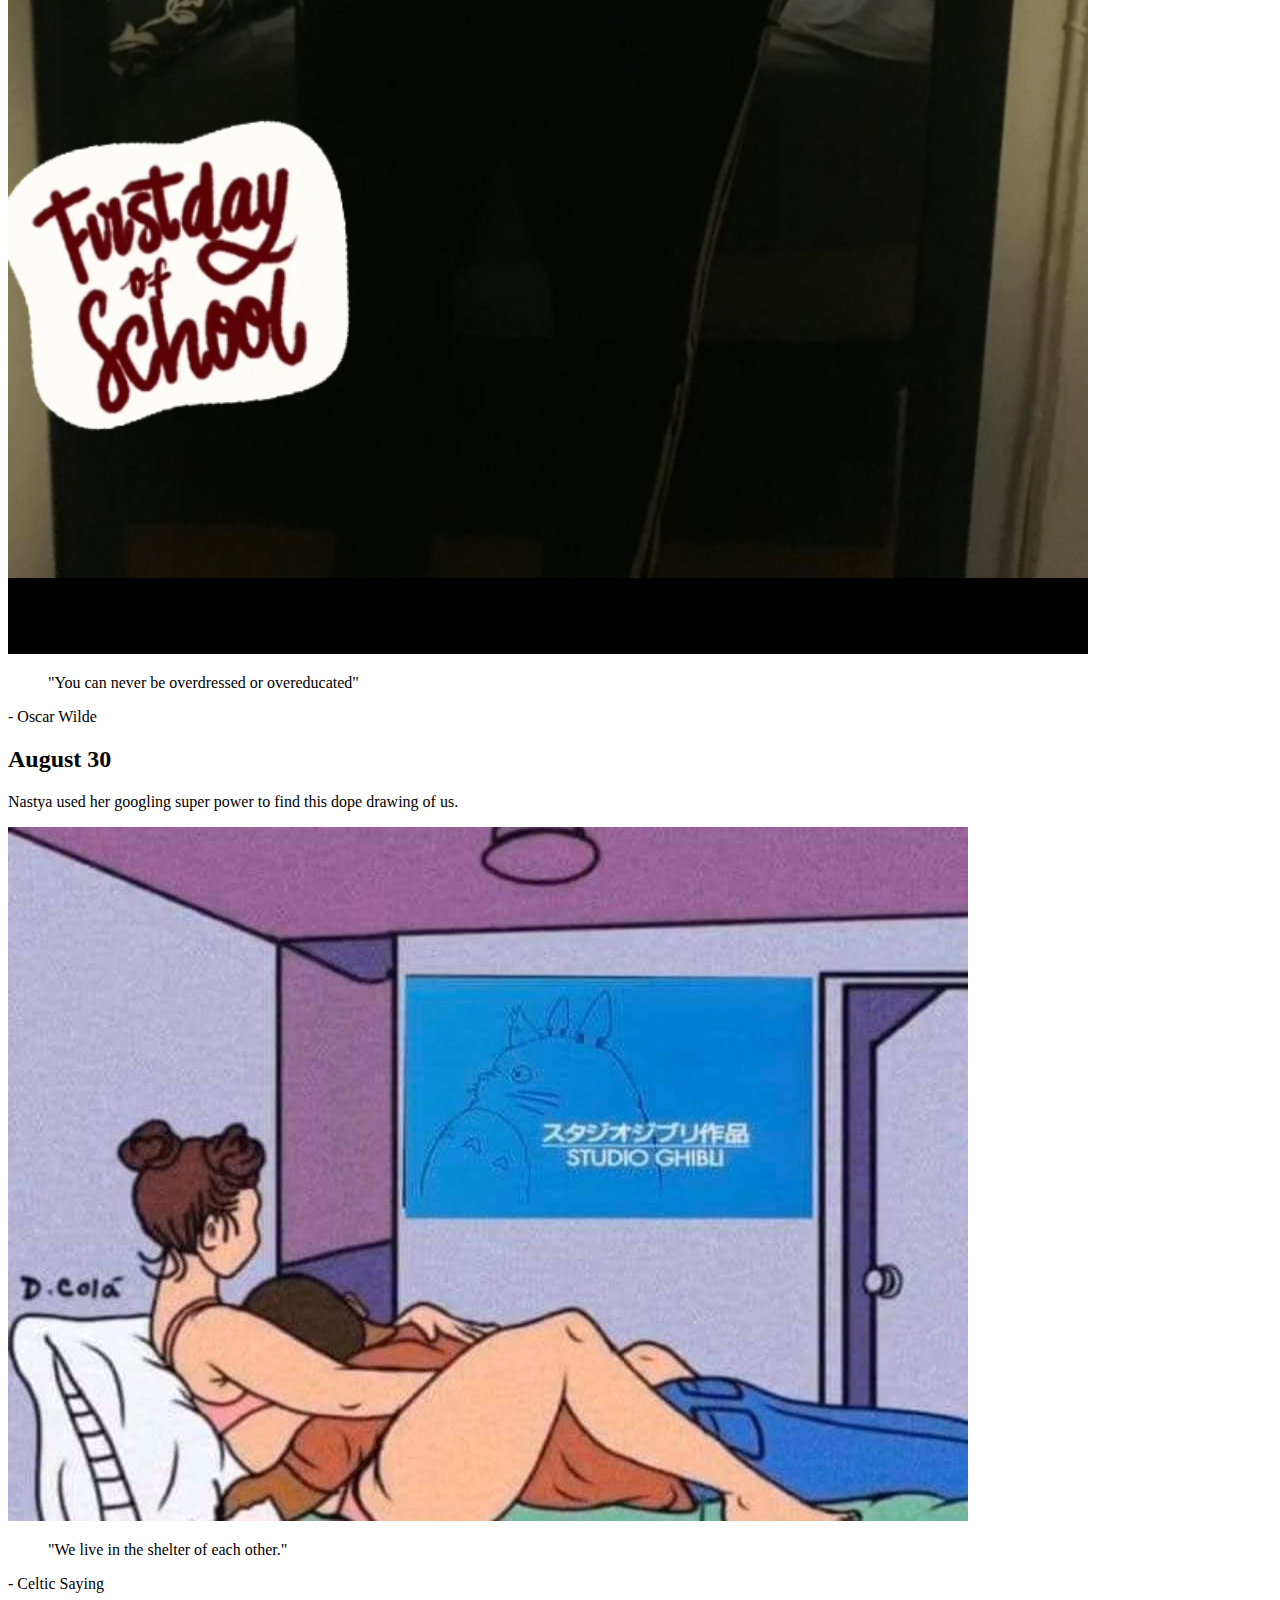
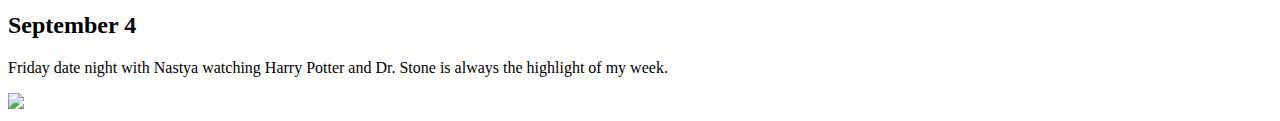
==== commit f02d1c01: "Sept 4th post - Date night" ====
--- a/index.html
+++ b/index.html
@@ -264,6 +264,27 @@
                   <span class="credit quote">
                    - Celtic Saying
                 </span>
+                </div>
+              </div>
+            </div>
+          </div>
+        </section>
+        <section class="page-wrap">
+          <div class="left-col">
+            <div class="inner-wrapper">
+              <div class="center-align">
+                <div class="content-wrap">
+                  <h2> September 4 </h2>
+                  <p>Friday date night with Nastya watching Harry Potter and Dr. Stone is always the highlight of my week.</p>
+                </div>
+              </div>
+            </div>
+          </div>
+          <div class="right-col">
+            <div class="inner-wrapper">
+              <div class="center-align">
+                <div class="content-wrap">
+                  <img class="img-wrap" src="img/100happydays/harry_potter_1.png">
                 </div>
               </div>
             </div>
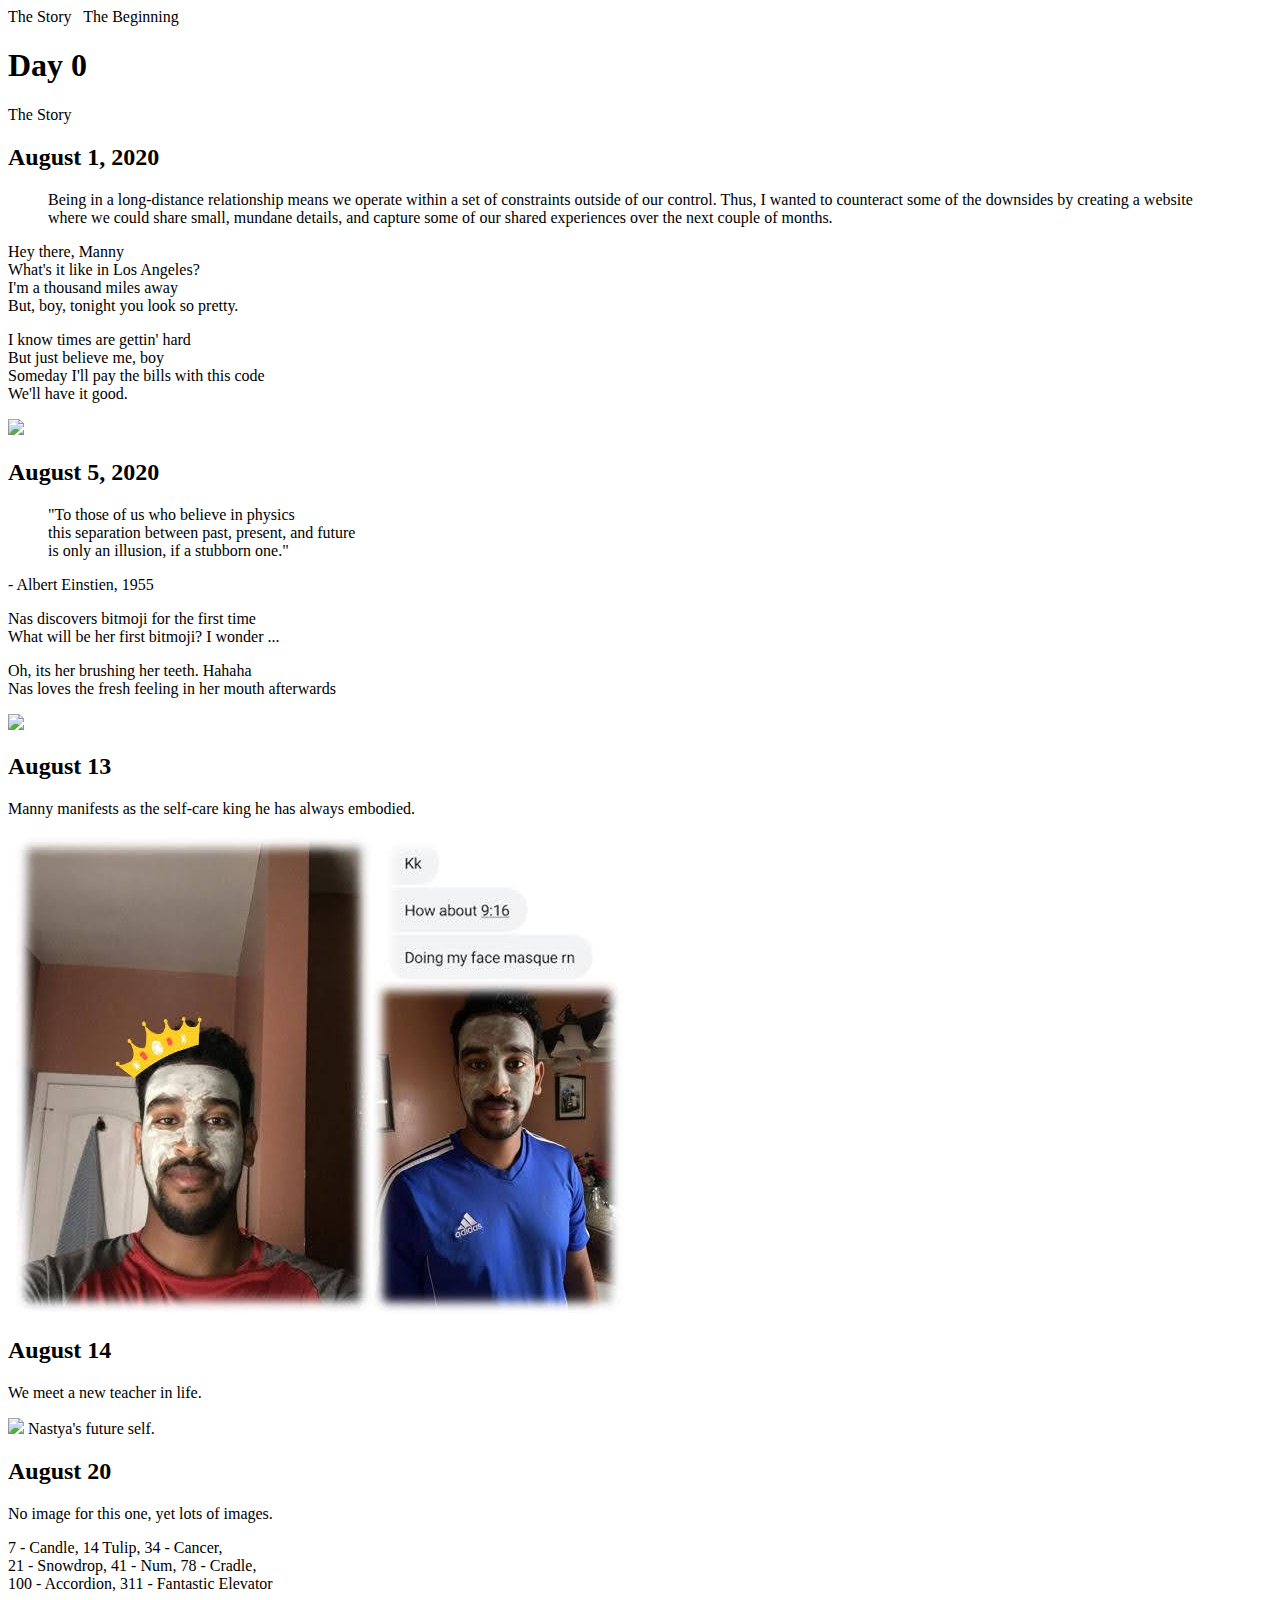
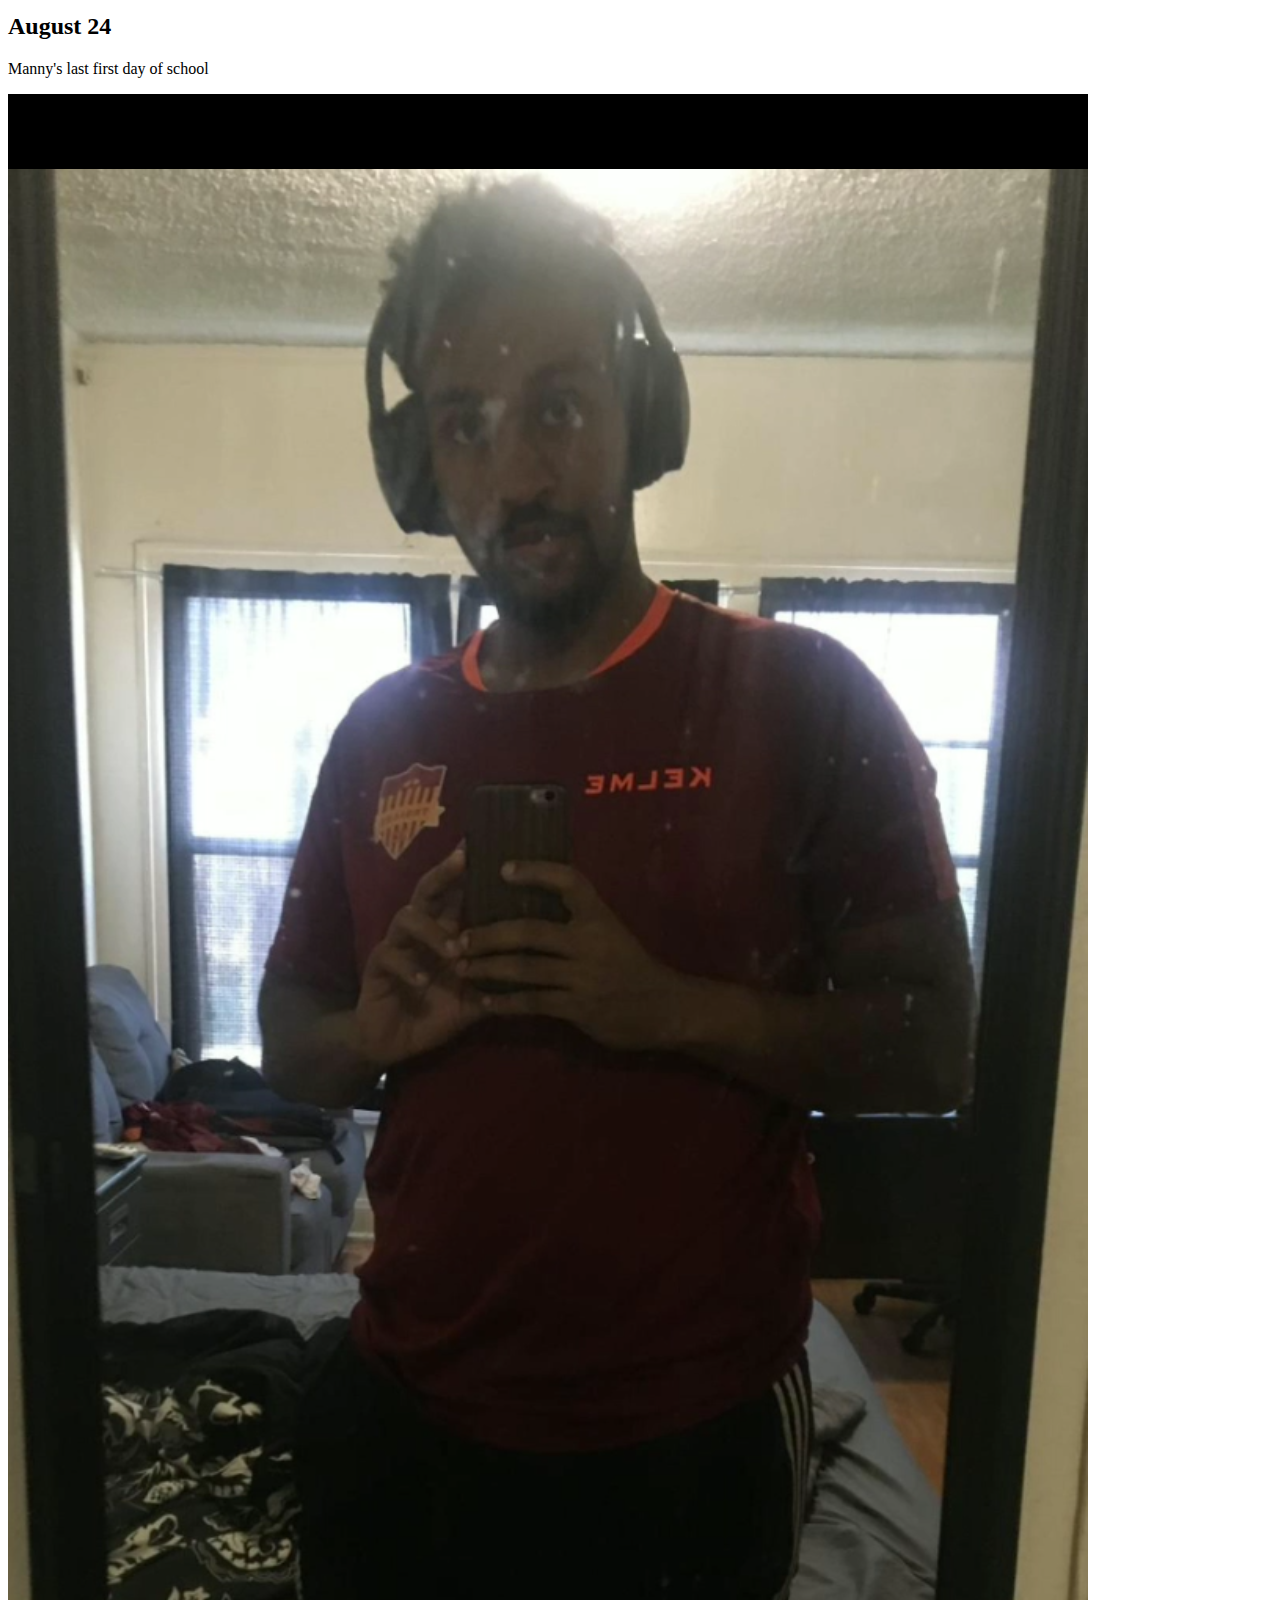
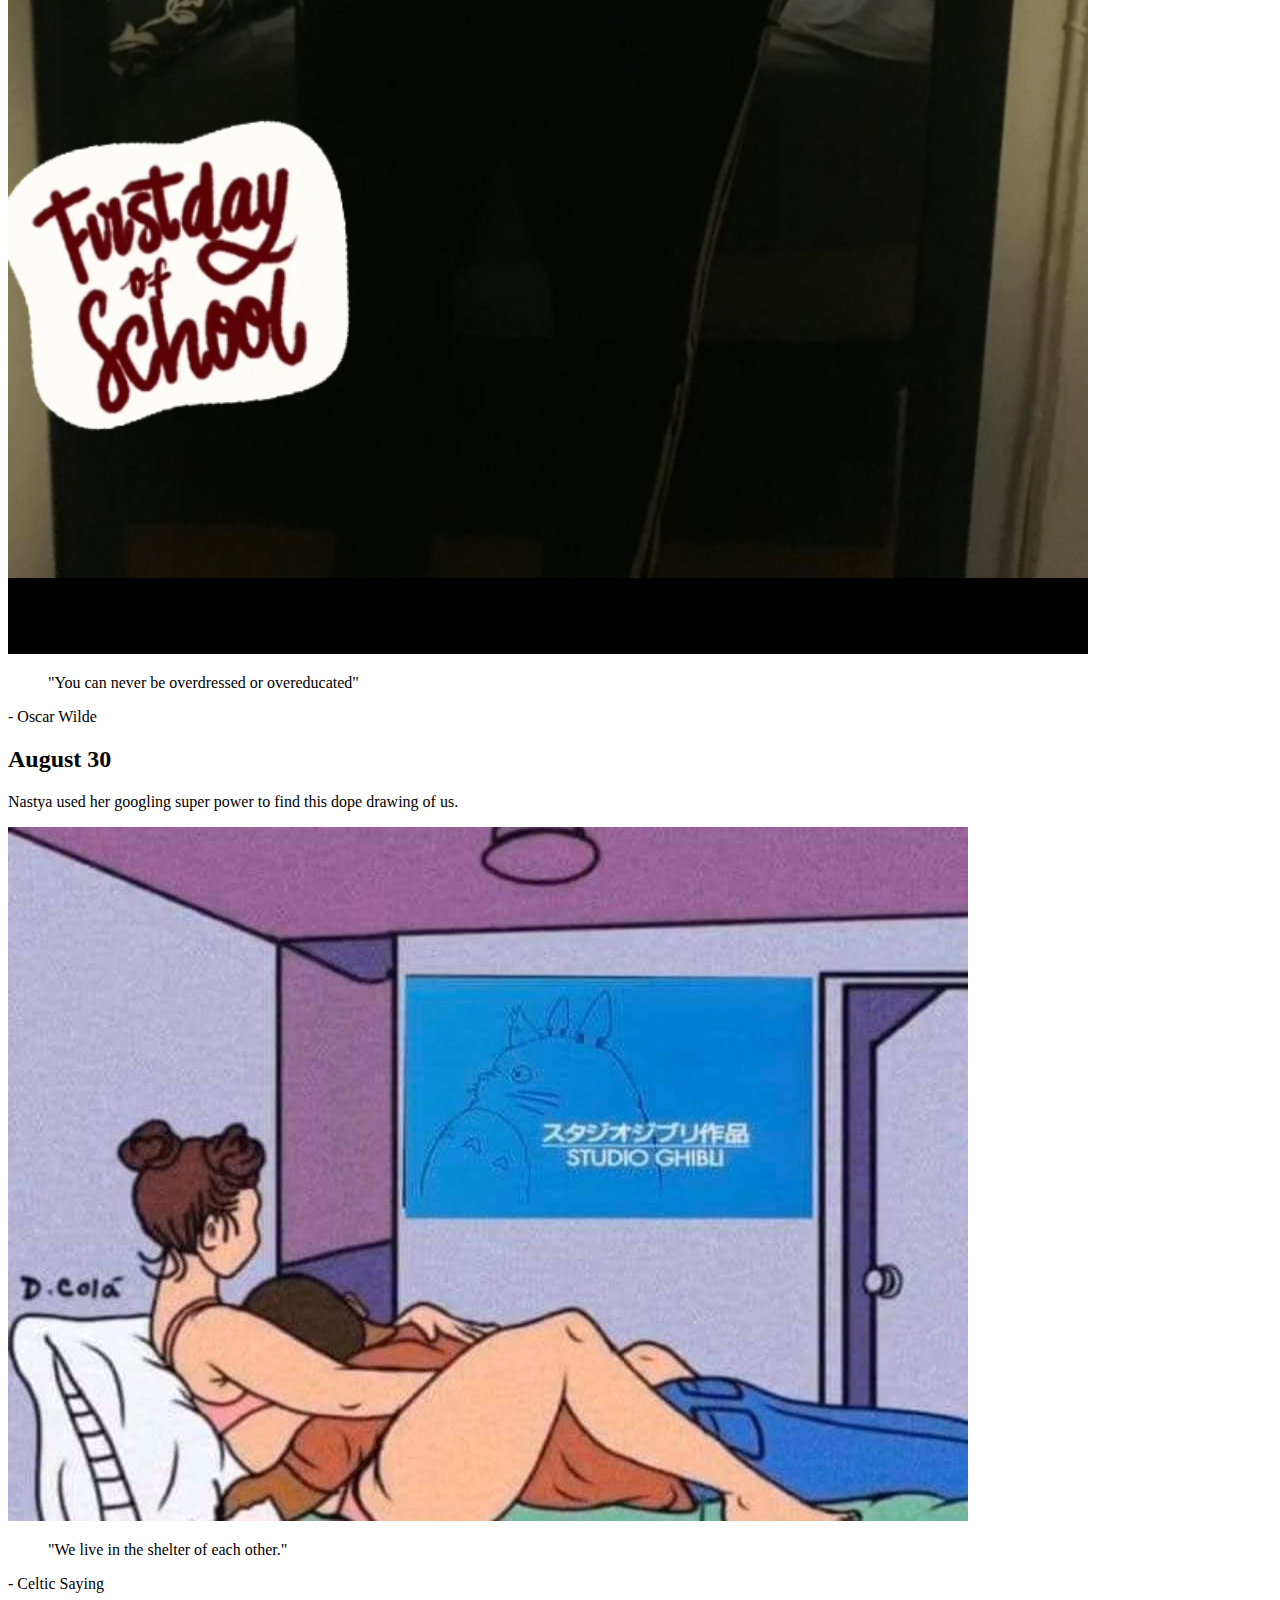
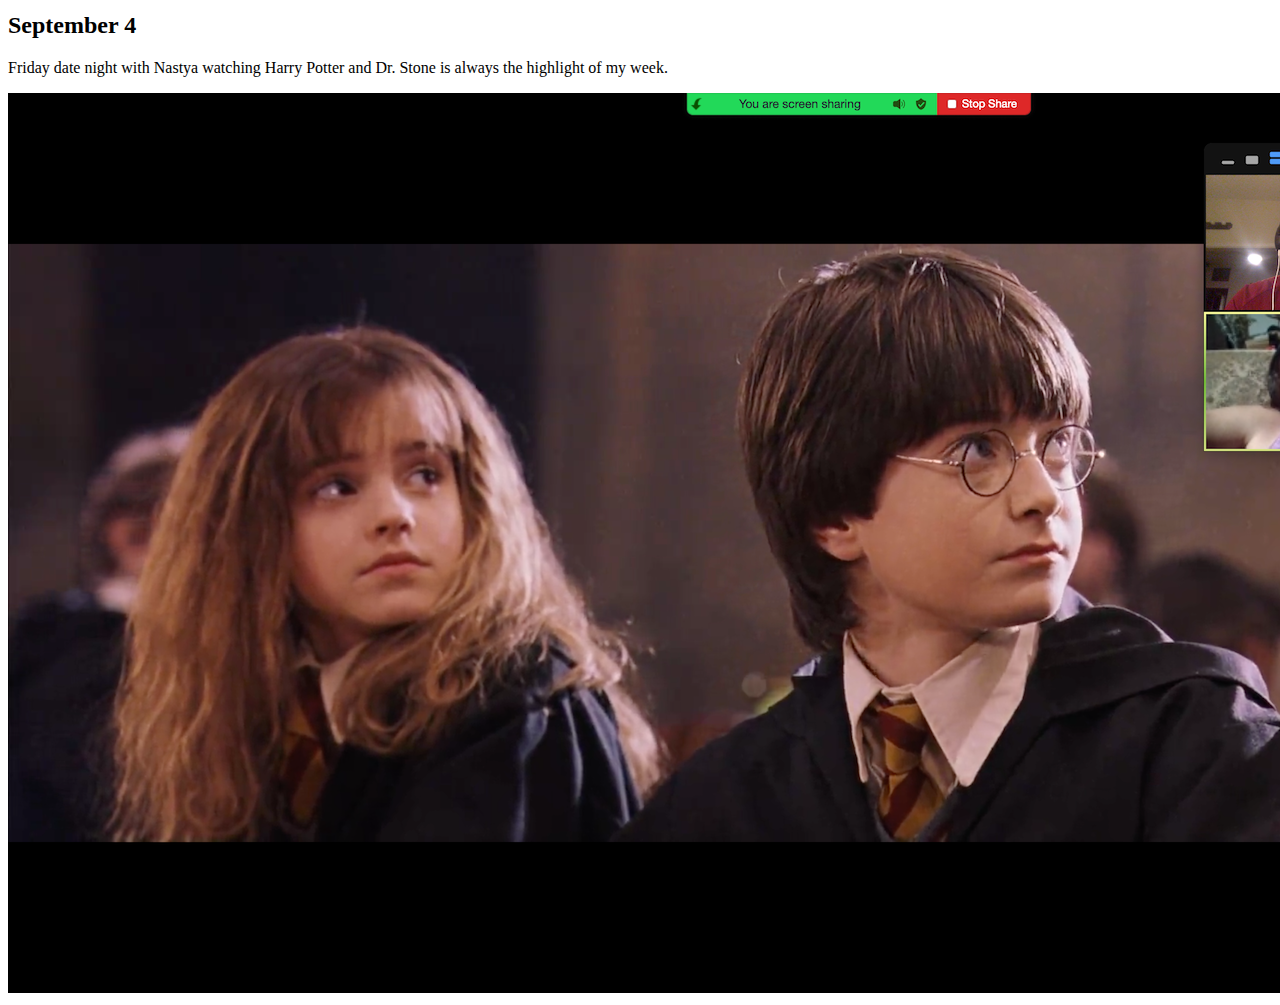
==== commit ea8969ad: "updates harry potter img" ====
--- a/index.html
+++ b/index.html
@@ -284,7 +284,7 @@
             <div class="inner-wrapper">
               <div class="center-align">
                 <div class="content-wrap">
-                  <img class="img-wrap" src="img/100happydays/harry_potter_1.png">
+                  <img class="img-wrap" src="img/100happydays/harry_potter_1_mid.png">
                 </div>
               </div>
             </div>
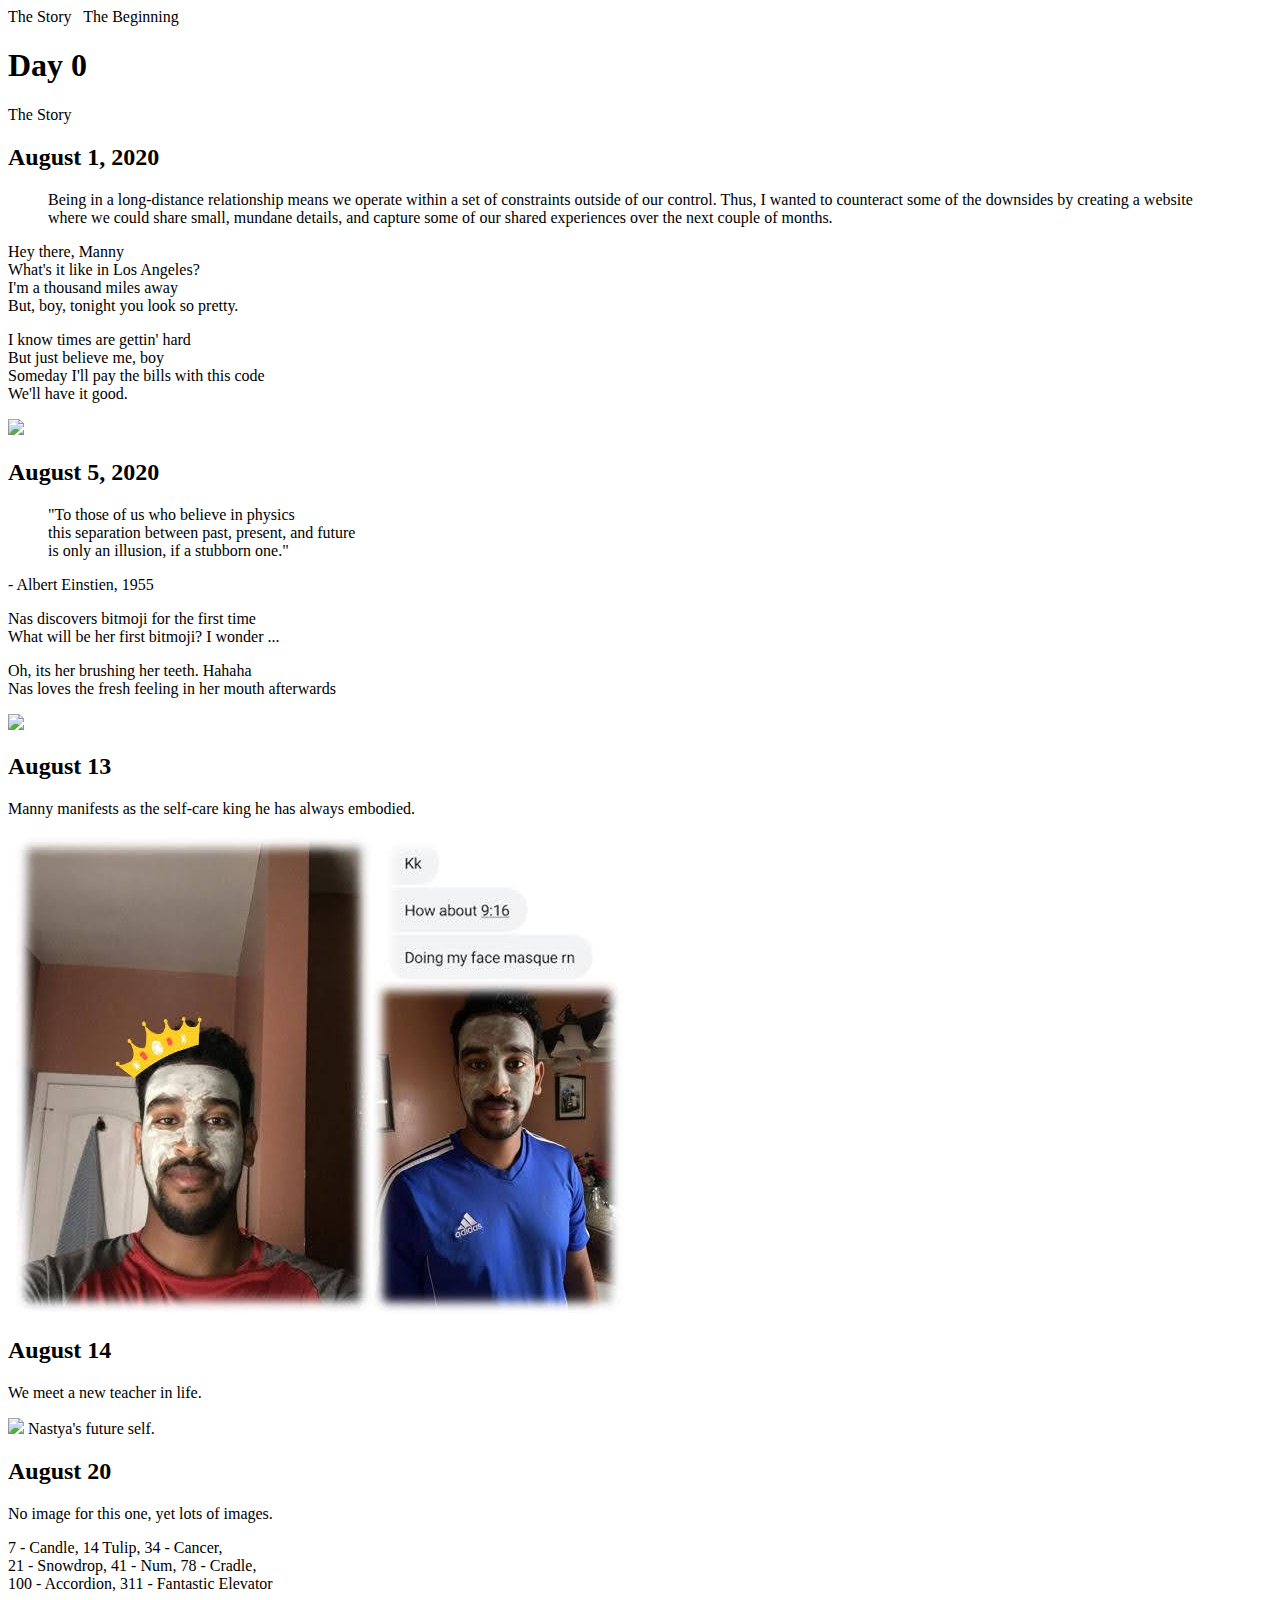
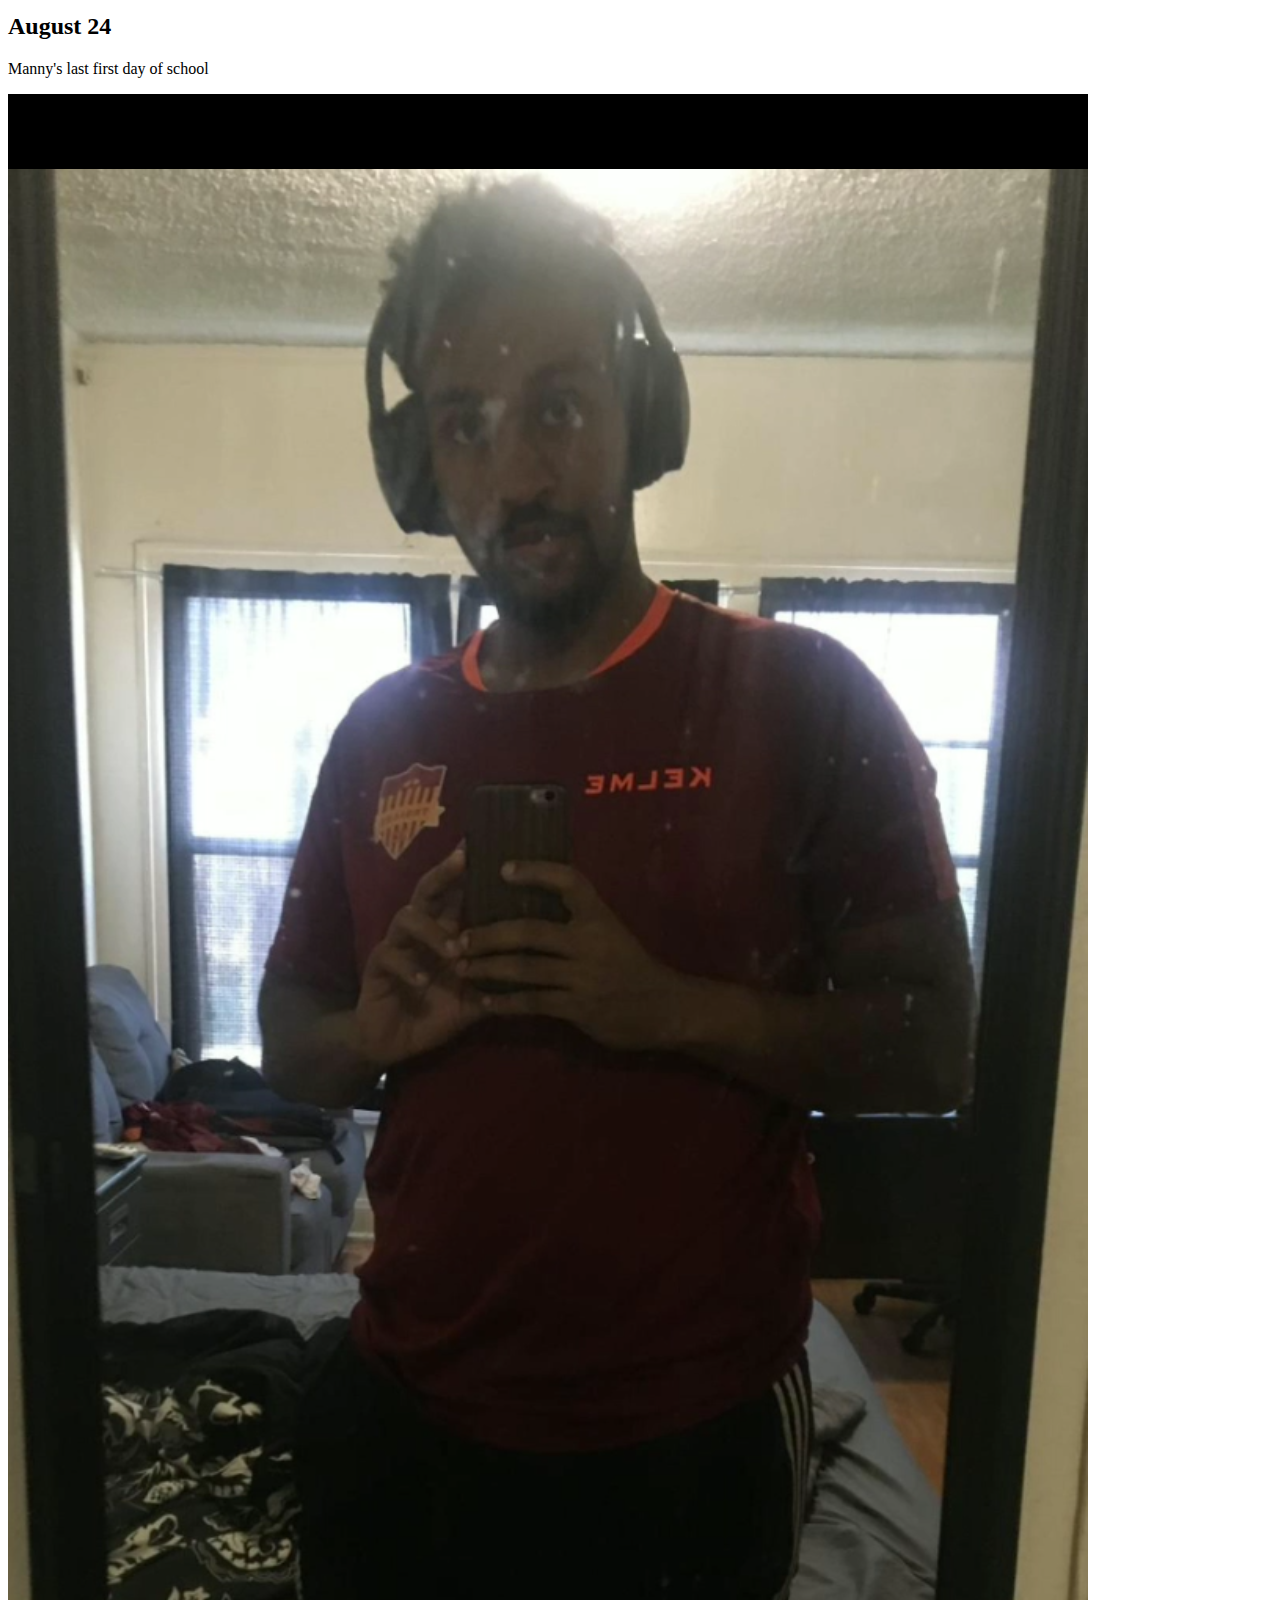
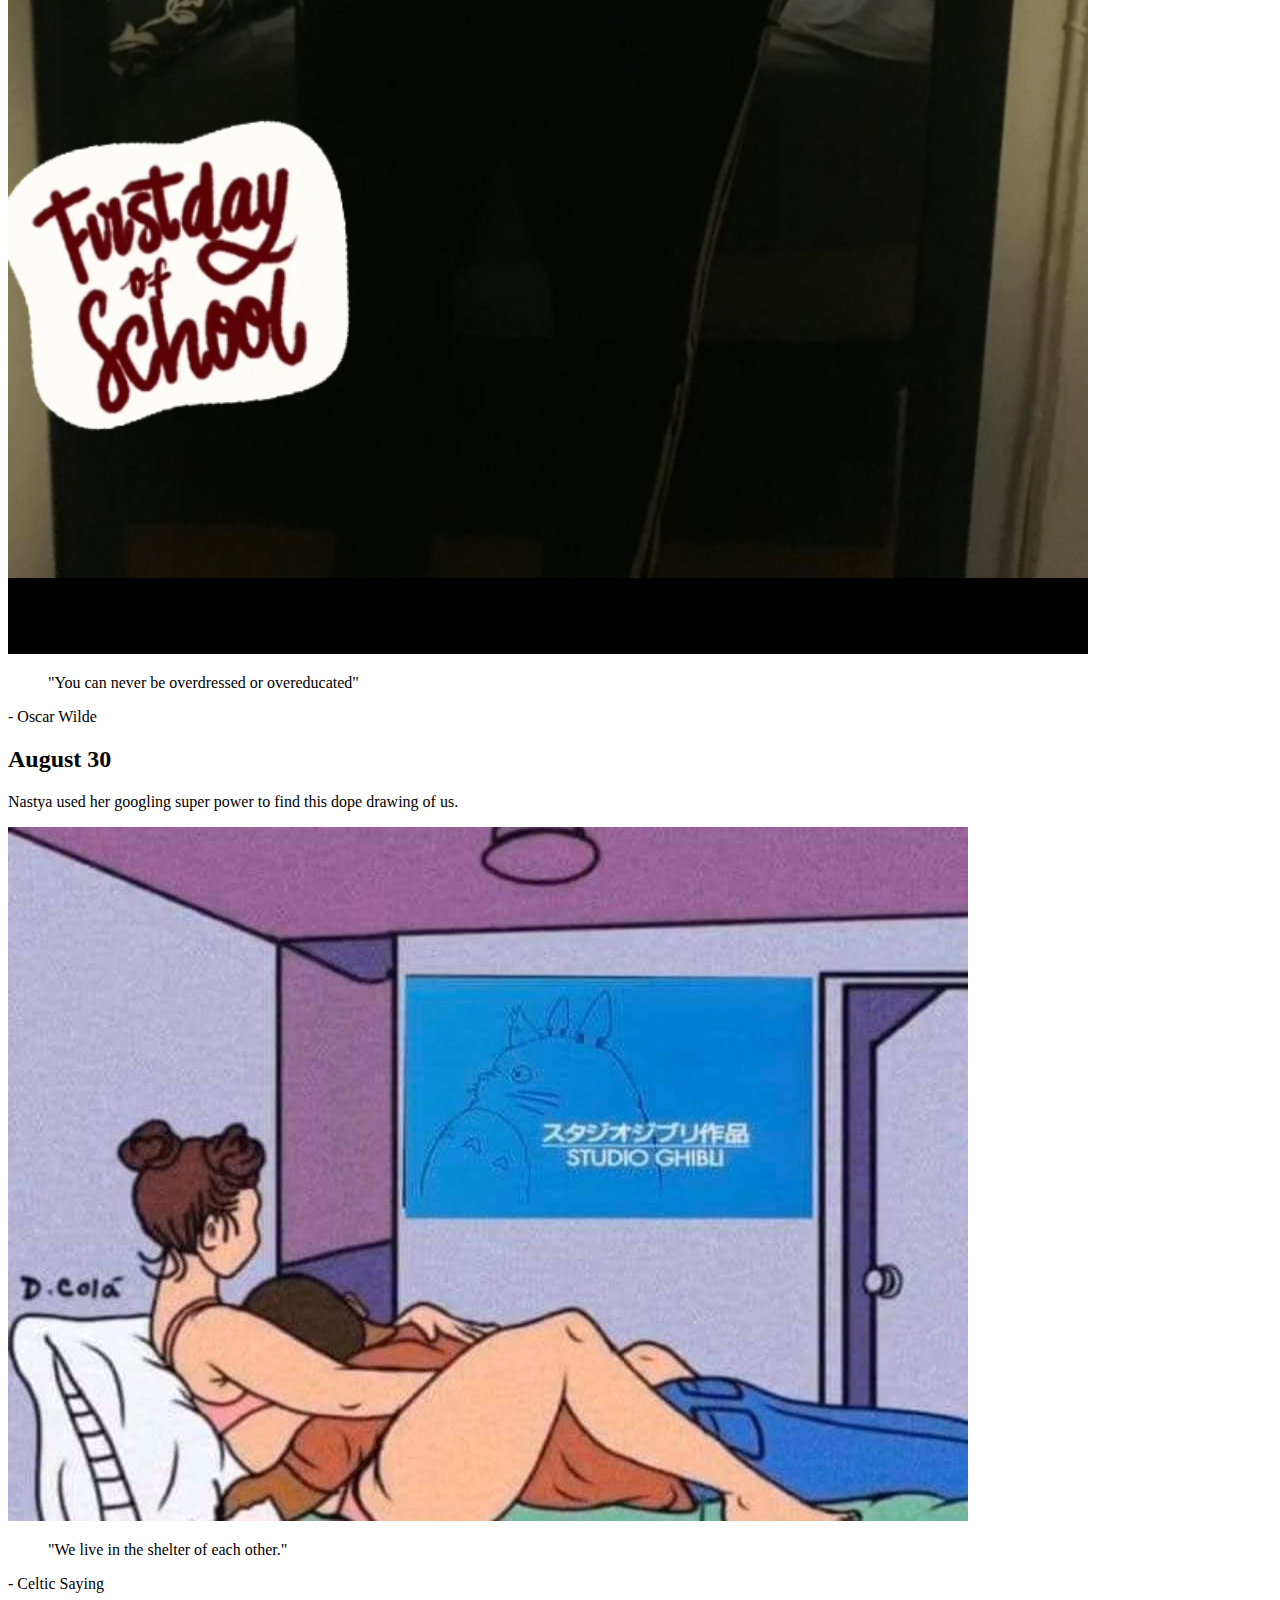
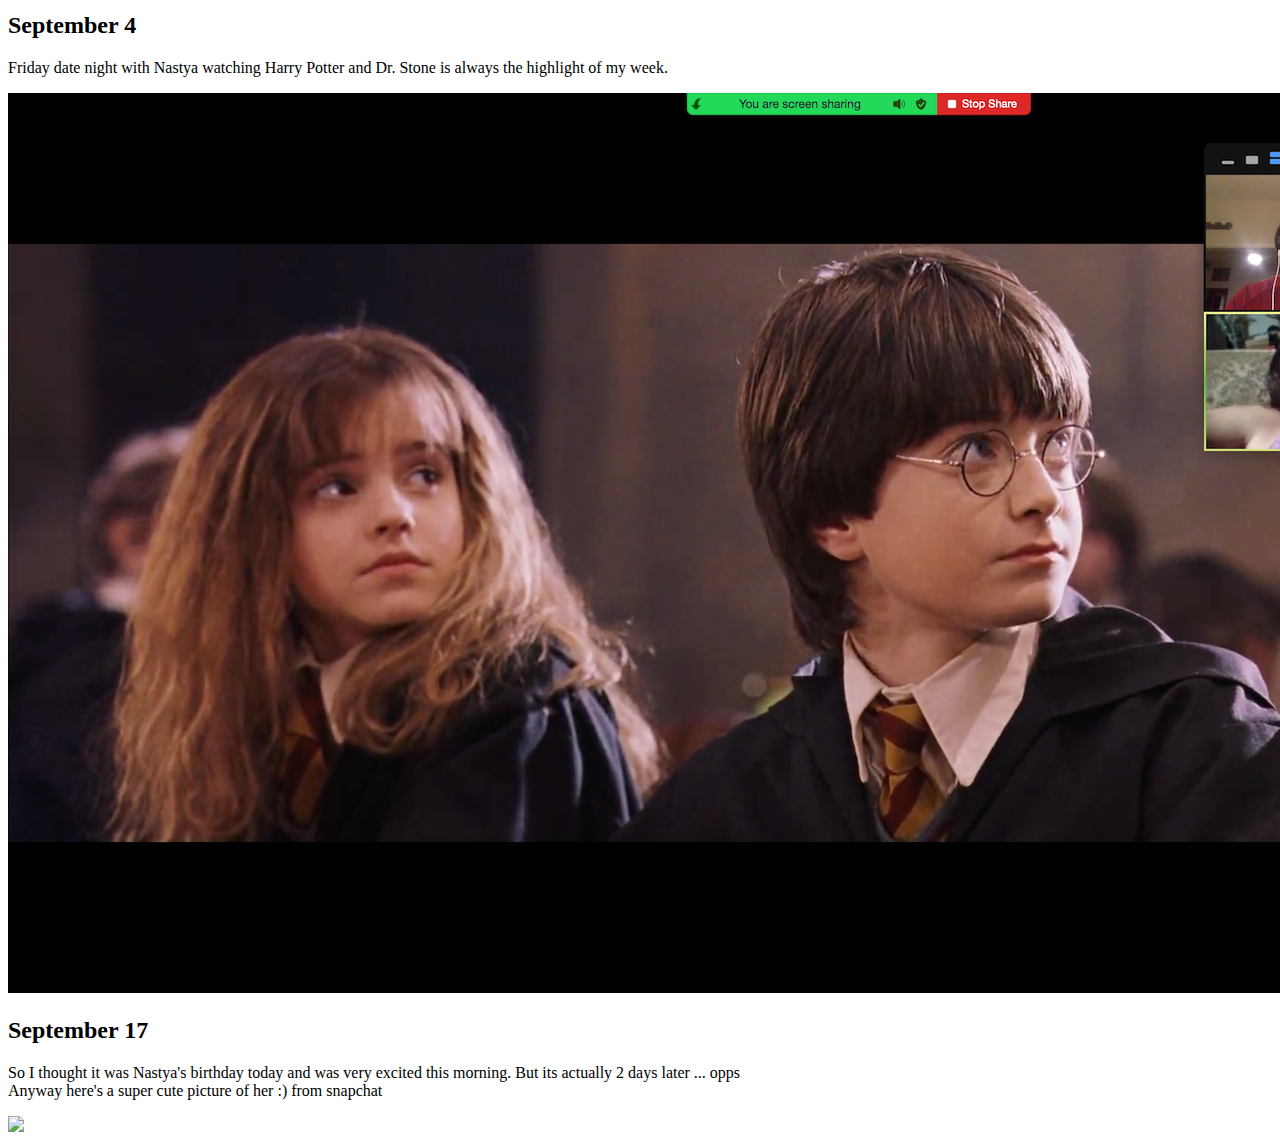
==== commit 273e50a9: "sept 17 post" ====
--- a/index.html
+++ b/index.html
@@ -285,6 +285,28 @@
               <div class="center-align">
                 <div class="content-wrap">
                   <img class="img-wrap" src="img/100happydays/harry_potter_1_mid.png">
+                </div>
+              </div>
+            </div>
+          </div>
+        </section>
+        <section class="page-wrap">
+          <div class="left-col">
+            <div class="inner-wrapper">
+              <div class="center-align">
+                <div class="content-wrap">
+                  <h2> September 17 </h2>
+                  <p>So I thought it was Nastya's birthday today and was very excited this morning. But its actually 2 days later ... opps <br>
+                     Anyway here's a super cute picture of her :) from snapchat </p>
+                </div>
+              </div>
+            </div>
+          </div>
+          <div class="right-col">
+            <div class="inner-wrapper">
+              <div class="center-align">
+                <div class="content-wrap">
+                  <img class="img-wrap" src="img/100happydays/snap_filter_nastya.jpeg">
                 </div>
               </div>
             </div>
